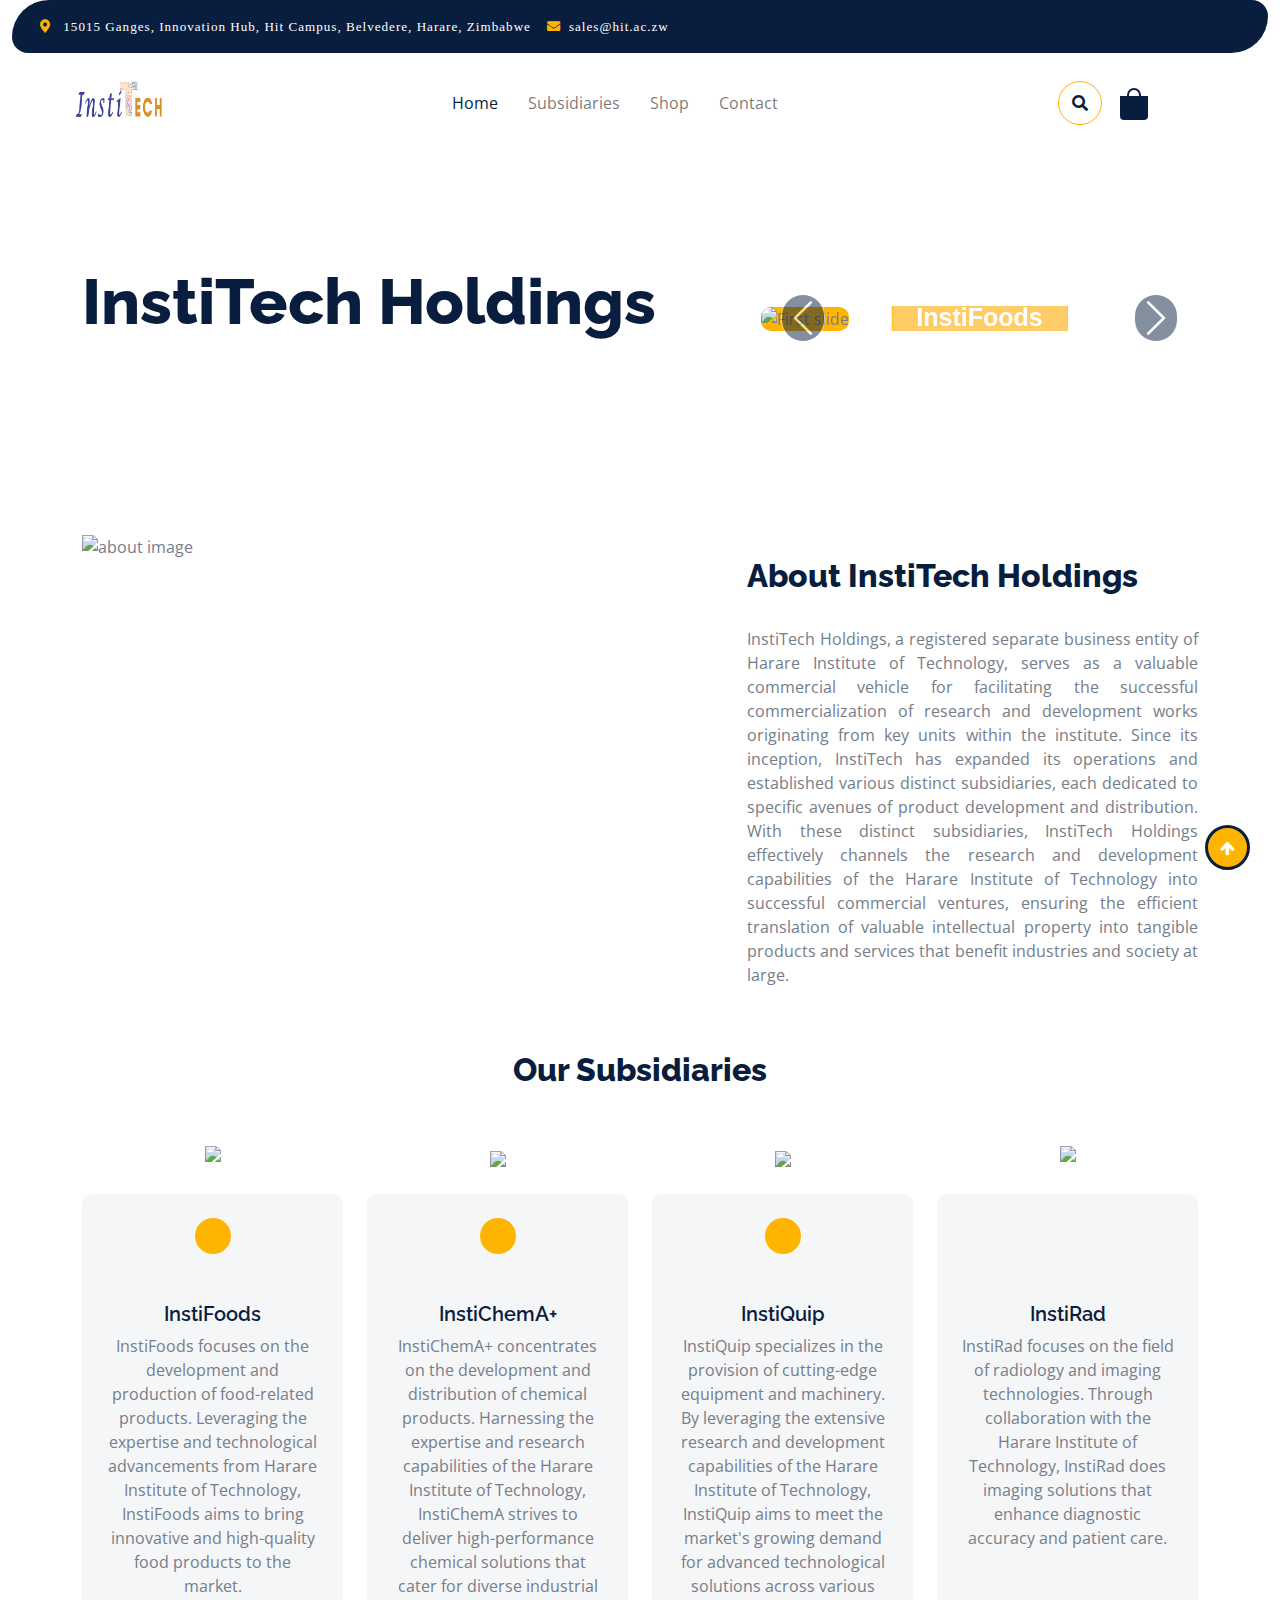
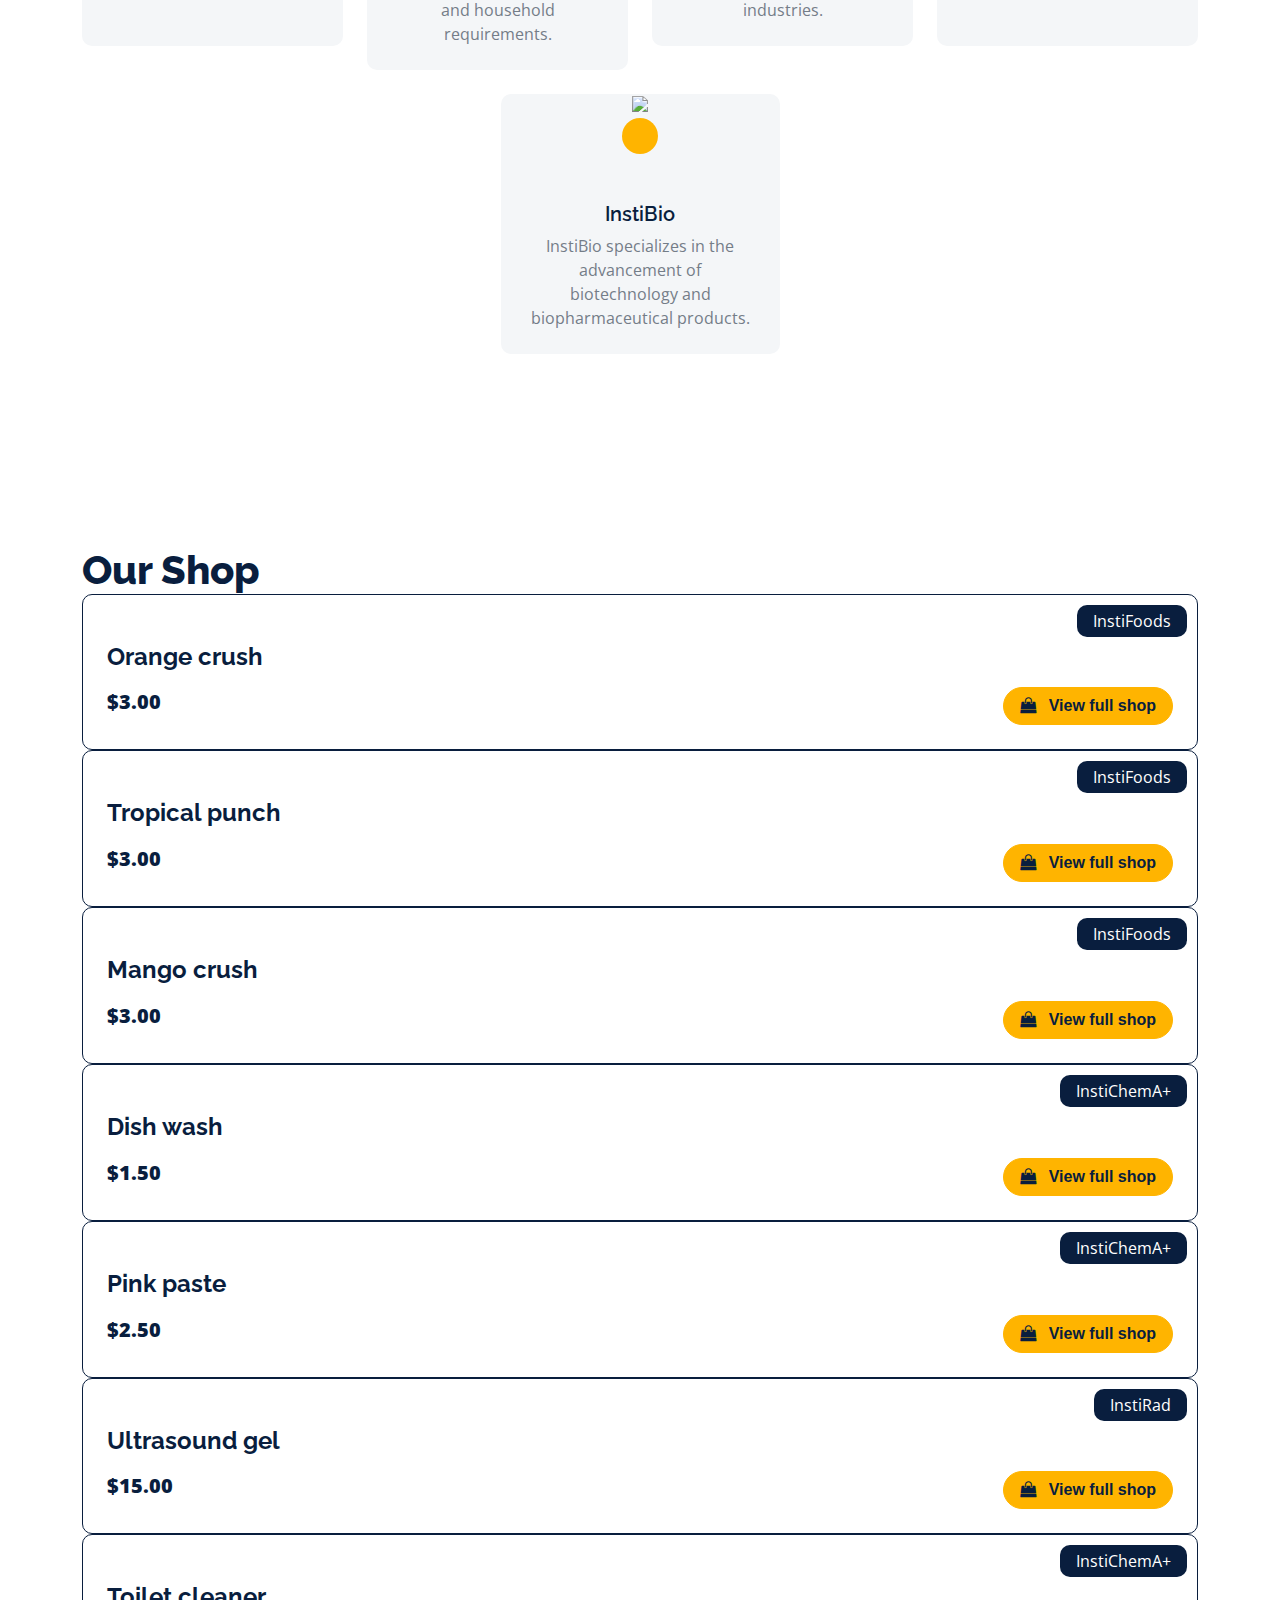
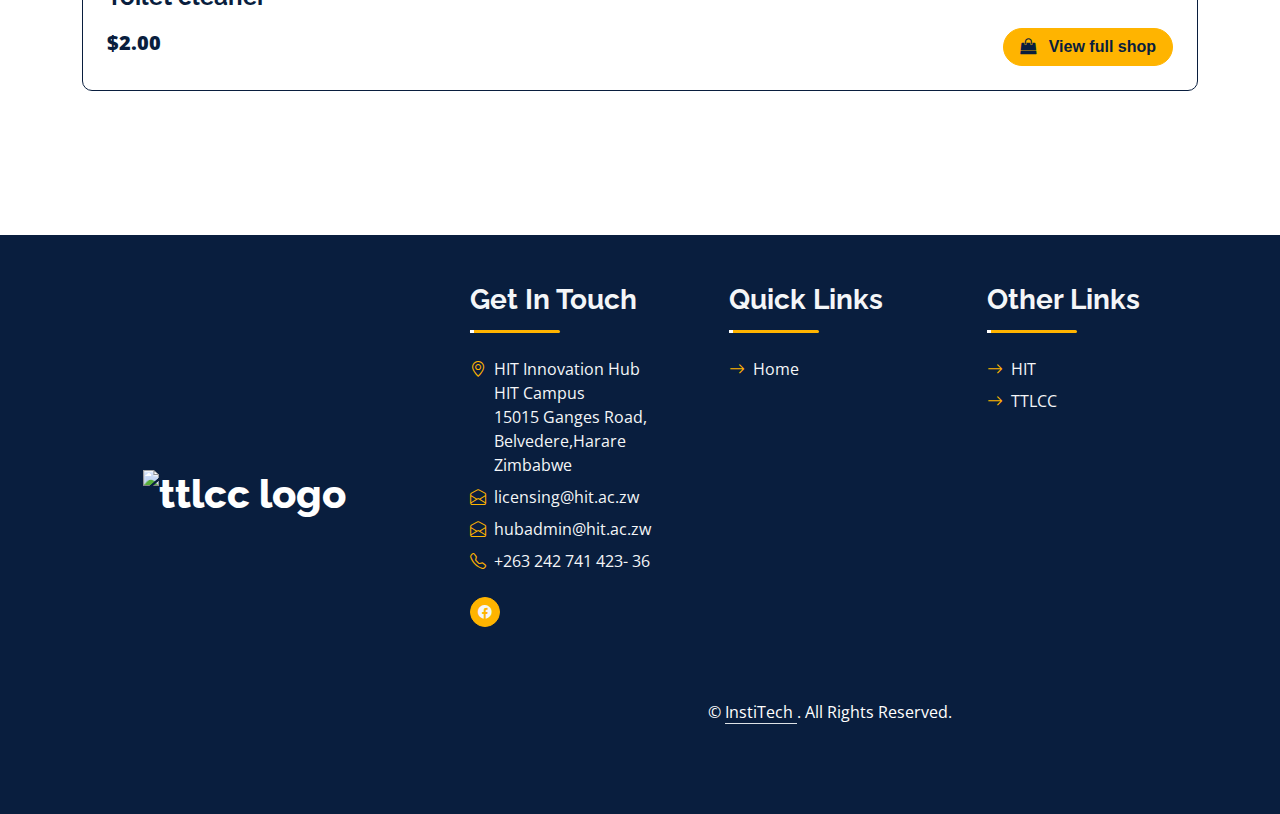
==== index.html @ 97575ada "Add files via upload" ====
<!DOCTYPE html>
<html lang="en">

    <head>
        <meta charset="utf-8">
        <title>InstiTech Holdings</title>
        <meta content="width=device-width, initial-scale=1.0" name="viewport">
        <meta content="" name="keywords">
        <meta content="" name="description">

        <!-- Google Web Fonts -->
        <link rel="preconnect" href="https://fonts.googleapis.com">
        <link rel="preconnect" href="https://fonts.gstatic.com" crossorigin>
        <link href="https://fonts.googleapis.com/css2?family=Open+Sans:wght@400;600&family=Raleway:wght@600;800&display=swap" rel="stylesheet"> 

        <!-- Icon Font Stylesheet -->
        <link rel="stylesheet" href="https://use.fontawesome.com/releases/v5.15.4/css/all.css"/>
        <link href="https://cdn.jsdelivr.net/npm/bootstrap-icons@1.4.1/font/bootstrap-icons.css" rel="stylesheet">

        <!-- Libraries Stylesheet -->
        <link href="lib/lightbox/css/lightbox.min.css" rel="stylesheet">
        <link href="lib/owlcarousel/assets/owl.carousel.min.css" rel="stylesheet">
        <link href="lib/animate/animate.min.css" rel="stylesheet">


        <!-- Customized Bootstrap Stylesheet -->
        <link href="css/bootstrap.min.css" rel="stylesheet">

        <!-- Template Stylesheet -->
        <link href="css/style.css" rel="stylesheet">

        <!-- bootstrap css -->
      <link rel="stylesheet" href="csss/bootstrapp.min.css">
      <!-- style css -->
      <link rel="stylesheet" href="csss/stylee.css">
      <!-- Responsive-->
      <link rel="stylesheet" href="csss/responsive.css">
<!-- Scrollbar Custom CSS -->
      <link rel="stylesheet" href="csss/jquery.mCustomScrollbar.min.css">
      <!-- Tweaks for older IEs-->
      <link rel="stylesheet" href="https://netdna.bootstrapcdn.com/font-awesome/4.0.3/css/font-awesome.css">
      <link rel="stylesheet" href="https://cdnjs.cloudflare.com/ajax/libs/fancybox/2.1.5/jquery.fancybox.min.css" media="screen">
    </head>

    <body>

        <!-- Spinner Start 
        <div id="spinner" class="show w-100 vh-100 bg-white position-fixed translate-middle top-50 start-50  d-flex align-items-center justify-content-center">
            <div class="spinner-grow text-primary" role="status"></div>
        </div>
        <!-- Spinner End -->


   <!-- Navbar start -->
        <div class="container-fluid fixed-top" >
            <div class=" topbar bg-primary d-none d-lg-block" style=" width: 100%;">
                <div class="d-flex justify-content-between">
                    <div class="top-info ps-2" style = "font-family: Century Gothic;">
                        <small class="me-3"><i class="fas fa-map-marker-alt me-2 text-secondary"></i> <a href="#" class="text-white">15015 Ganges, Innovation Hub, Hit Campus, Belvedere, Harare, Zimbabwe</a></small>
                        <small class="me-3"><i class="fas fa-envelope me-2 text-secondary"></i><a href="#" class="text-white">sales@hit.ac.zw</a></small>
                   </div>
                     <!----  <div class="top-link pe-2">
                        <a href="#" class="text-white"><small class="text-white mx-2">Privacy Policy</small>/</a>
                        <a href="#" class="text-white"><small class="text-white mx-2">Terms of Use</small>/</a>
                        <a href="#" class="text-white"><small class="text-white ms-2">Sales and Refunds</small></a>
                    </div>--->
                </div>
            </div>
            <div class="container px-0">
                <nav class="navbar navbar-light bg-white navbar-expand-xl">
                    <a href="index.html" class="navbar-brand"><h1 class="text-primary display-6"> <img src="logo.png" style="height: 50px; "></h1></a>
                    <button class="navbar-toggler py-2 px-3" type="button" data-bs-toggle="collapse" data-bs-target="#navbarCollapse">
                        <span class="fa fa-bars text-primary"></span>
                    </button>
                    <div class="collapse navbar-collapse bg-white" id="navbarCollapse">
                        <div class="navbar-nav mx-auto">
                            <a href="index.html" class="nav-item nav-link active">Home</a>
                            <a href="sub/index.html" class="nav-item nav-link">Subsidiaries</a>
                         
                            <a href="shop.html" class="nav-item nav-link">Shop</a>
                            <a href="contact.html" class="nav-item nav-link">Contact</a>
                        </div>
                        <div class="d-flex m-3 me-0">
                            <button class="btn-search btn border border-secondary btn-md-square rounded-circle bg-white me-4" data-bs-toggle="modal" data-bs-target="#searchModal"><i class="fas fa-search text-primary"></i></button>
                            <a href="#" class="position-relative me-4 my-auto"> 
                                <svg style="color: #091e3e; transform: scale(2);" xmlns="http://www.w3.org/2000/svg" width="16" height="16" fill="currentColor" class="bi bi-bag-fill" viewBox="0 0 16 16">
  <path d="M8 1a2.5 2.5 0 0 1 2.5 2.5V4h-5v-.5A2.5 2.5 0 0 1 8 1m3.5 3v-.5a3.5 3.5 0 1 0-7 0V4H1v10a2 2 0 0 0 2 2h10a2 2 0 0 0 2-2V4z"/> <
</svg> &nbsp &nbsp
                            <a href="admin.html" class="my-auto" style="color: transparent;">
                                <i class="fas fa-user fa-2x"></i>
                            </a>
                        </div>
                    </div>
                </nav>
            </div>
        </div>
        <!-- Navbar End -->


        <!-- Modal Search Start -->
        <div class="modal fade" id="searchModal" tabindex="-1" aria-labelledby="exampleModalLabel" aria-hidden="true">
            <div class="modal-dialog modal-fullscreen">
                <div class="modal-content rounded-0">
                    <div class="modal-header">
                        <h5 class="modal-title" id="exampleModalLabel">Search by keyword</h5>
                        <button type="button" class="btn-close" data-bs-dismiss="modal" aria-label="Close"></button>
                    </div>
                    <div class="modal-body d-flex align-items-center">
                        <div class="input-group w-75 mx-auto d-flex">
                            <input type="search" class="form-control p-3" placeholder="keywords" aria-describedby="search-icon-1">
                            <span id="search-icon-1" class="input-group-text p-3"><i class="fa fa-search"></i></span>
                        </div>
                    </div>
                </div>
            </div>
        </div>
        <!-- Modal Search End -->


        <!-- Hero Start -->
        <div class="container-fluid py-5 mb-5 hero-header">
            <div class="container py-5">
                <div class="row g-5 align-items-center">
                    <div class="col-md-12 col-lg-7">
                        <h4 class="mb-3 text-secondary"> </h4>
                        <h1 class="mb-5 display-3 text-primary" style="text-shadow:  1px 1px 3px #fff;">InstiTech Holdings</h1>
                       
                    </div>
                    <div class="col-md-12 col-lg-5" >
                        <div id="carouselId" class="carousel slide position-relative" data-bs-ride="carousel">
                            <div class="carousel-inner" role="listbox">
                                <div class="carousel-item active rounded">
                                    <img src="img/hero-img-1.png" class="img-fluid w-100 h-100 bg-secondary rounded" alt="First slide">
                                    <a href="#" class="btn px-4 py-2 text-white rounded">InstiFoods</a>
                                </div>
                                <div class="carousel-item rounded">
                                    <img src="img/instichem.jpg" class="img-fluid w-100 h-100 rounded" alt="Second slide">
                                    <a href="#" class="btn px-4 py-2 text-white rounded">InstiChem</a>
                                </div>
                                 <div class="carousel-item rounded">
                                    <img src="img/quip.JPG" class="img-fluid w-100 h-100 rounded" alt="Second slide">
                                    <a href="#" class="btn px-4 py-2 text-white rounded">InstiQuip</a>
                                </div>
                               <!----  <div class="carousel-item rounded">
                                    <img src="img/hero-img-2.jpg" class="img-fluid w-100 h-100 rounded" alt="Second slide">
                                    <a href="#" class="btn px-4 py-2 text-white rounded">InstiRad</a>
                                </div>
                                 <div class="carousel-item rounded">
                                    <img src="img/hero-img-2.jpg" class="img-fluid w-100 h-100 rounded" alt="Second slide">
                                    <a href="#" class="btn px-4 py-2 text-white rounded">InstiBio</a>
                                </div>--->
                            </div>
                            <button class="carousel-control-prev" type="button" data-bs-target="#carouselId" data-bs-slide="prev">
                                <span class="carousel-control-prev-icon" aria-hidden="true"></span>
                                <span class="visually-hidden">Previous</span>
                            </button>
                            <button class="carousel-control-next" type="button" data-bs-target="#carouselId" data-bs-slide="next">
                                <span class="carousel-control-next-icon" aria-hidden="true"></span>
                                <span class="visually-hidden">Next</span>
                            </button>
                        </div>
                    </div>
                </div>
            </div>
        </div>
        <!-- Hero End -->

 <section class="about_section ">
            <div class="section_number">
             
            </div>
            <div class="container">
              <div class="row">
                <div class="col-md-6 col-xl-7">
                  <div class="img-box">
                    <img src="img/about-img.png" width="75%" alt="about image" />
                  </div>
                </div>
                <div class="col-md-5 col-xl-5">
                  <div class="detail_box">
                    <div class="heading_container justify-content-end">
                        <br>
                      <h2>
                        About InstiTech Holdings
                      </h2>
                    </div>
                    <p style="text-align: justify;
          text-justify: inter-word;">
<br>
                     InstiTech Holdings, a registered separate business entity of Harare Institute of Technology, serves as a valuable commercial vehicle for facilitating the successful commercialization of research and development works originating from key units within the institute. Since its inception, InstiTech has expanded its operations and established various distinct subsidiaries, each dedicated to specific avenues of product development and distribution. With these distinct subsidiaries, InstiTech Holdings effectively channels the research and development capabilities of the Harare Institute of Technology into successful commercial ventures, ensuring the efficient translation of valuable intellectual property into tangible products and services that benefit industries and society at large. 
                    </p>
                  </div>
                </div>
        
              </div>
            </div>
          </section>
          <!-- end about section -->

        

<style type="text/css">
    
</style>
 <!-- Featurs Section Start --> <br> <br> <center>
  <div class="heading_container">
                      <h2>
                    Our Subsidiaries
                      </h2>
                    </div> </center>
        <div class="container-fluid featurs py-5 wow zoomIn" data-wow-delay="0.1s" style="visibility: visible; animation-delay: 0.1s; animation-name: fadeInUp;">
            <div class="container py-5">
                <div class="row g-4">
                    <div class="col-md-6 col-lg-3">
                        <div class="featurs-item text-center rounded bg-light p-4">
                            <div class=" btn-square rounded-circle bg-secondary mb-5 mx-auto">

                                <img src="img/instifoods.png" height="200px" style="padding-top: 10px;">

                            </div>
                            <div class="featurs-content text-center">
                                <h5>InstiFoods</h5>
                                <p class="mb-0">InstiFoods focuses on the development and production of food-related products. Leveraging the expertise and technological advancements from Harare Institute of Technology, InstiFoods aims to bring innovative and high-quality food products to the market. <br> <br> </p>
                            </div>
                        </div>
                    </div>
                    <div class="col-md-6 col-lg-3">
                        <div class="featurs-item text-center rounded bg-light p-4">
                            <div class=" btn-square rounded-circle bg-secondary mb-5 mx-auto">

                                <img src="img/instichem.png" height="200px" style="padding-top: 15px;">
                            </div>
                            <div class="featurs-content text-center">
                                <h5>InstiChemA+</h5>
                                <p class="mb-0">InstiChemA+ concentrates on the development and distribution of chemical products. Harnessing the expertise and research capabilities of the Harare Institute of Technology, InstiChemA strives to deliver high-performance chemical solutions that cater for diverse industrial and household requirements.</p>
                            </div>
                        </div>
                    </div>
                    <div class="col-md-6 col-lg-3">
                        <div class="featurs-item text-center rounded bg-light p-4">
                            <div class=" btn-square rounded-circle bg-secondary mb-5 mx-auto">

                                <img src="img/INSTIQUIP.png" height="200px" style="padding-top: 15px;">
                            </div>
                            <div class="featurs-content text-center">
                                <h5>InstiQuip</h5>
                                <p class="mb-0">InstiQuip specializes in the provision of cutting-edge equipment and machinery. By leveraging the extensive research and development capabilities of the Harare Institute of Technology, InstiQuip aims to meet the market's growing demand for advanced technological solutions across various industries. <!---For all your industrial needs and machinery, Instiquip offers quality value adding products and services that boost output and productivity in the Agricultural, Mining and Manufacturing sector----></p>
                            </div>
                        </div>
                    </div>
                    <div class="col-md-6 col-lg-3">
                        <div class="featurs-item text-center rounded bg-light p-4">
                            <div class=" btn-square rounded-circle  mb-5 mx-auto">

                                <img src="img/instirad.png" height="200px" style="padding-top: 10px;">
                            </div>
                            <div class="featurs-content text-center">
                                <h5>InstiRad</h5>
                                <p class="mb-0">InstiRad focuses on the field of radiology and imaging technologies. Through collaboration with the Harare Institute of Technology, InstiRad does imaging solutions that enhance diagnostic accuracy and patient care. <br> <br> <br> <br></p>
                            </div>
                        </div>
                    </div>
                    <center>
                    <div class="col-md-6 col-lg-3" >
                        <div class="featurs-item text-center rounded bg-light p-4">
                            <div class=" btn-square rounded-circle bg-secondary mb-5 mx-auto">

                                <img src="img/instibio.png" height="100px" style="padding-top: 10px;">
                            </div>
                            <div class="featurs-content text-center">
                                <h5>InstiBio</h5>
                                <p class="mb-0">InstiBio specializes in the advancement of biotechnology and biopharmaceutical products. </p>
                            </div>
                        </div>
                    </div></center>
                </div>
            </div>
        </div>
        <!-- Featurs Section End -->
       
     


        <!-- Fruits Shop Start-->
           <div class="container-fluid vesitable py-5">
            <div class="container py-5">
                <h1 class="mb-0">Our Shop</h1>
                <div class="owl-carousel vegetable-carousel justify-content-center">
                    <div class="border border-primary rounded position-relative vesitable-item">
                        <div class="vesitable-img">
                            <img src="img/orange.jpg" class="img-fluid w-100 rounded-top" alt="">
                        </div>
                        <div class="text-white bg-primary px-3 py-1 rounded position-absolute" style="top: 10px; right: 10px;">InstiFoods</div>
                        <div class="p-4 rounded-bottom">
                            <h4>Orange crush</h4>
                            <p> </p>
                            <div class="d-flex justify-content-between flex-lg-wrap">
                                <p class="text-dark fs-5 fw-bold mb-0">$3.00</p>
                                <a href="shop.html" class="btn border border-secondary rounded-pill px-3 text-primary"><i class="fa fa-shopping-bag me-2 text-primary"></i> View full shop</a>
                            </div>
                        </div>
                    </div>
                    <div class="border border-primary rounded position-relative vesitable-item">
                        <div class="vesitable-img">
                            <img src="img/tropical.jpg" class="img-fluid w-100 rounded-top" alt="">
                        </div>
                        <div class="text-white bg-primary px-3 py-1 rounded position-absolute" style="top: 10px; right: 10px;">InstiFoods</div>
                        <div class="p-4 rounded-bottom">
                            <h4>Tropical punch</h4>
                            <p> </p>
                            <div class="d-flex justify-content-between flex-lg-wrap">
                                <p class="text-dark fs-5 fw-bold mb-0">$3.00</p>
                                <a href="shop.html" class="btn border border-secondary rounded-pill px-3 text-primary"><i class="fa fa-shopping-bag me-2 text-primary"></i> View full shop</a>
                            </div>
                        </div>
                    </div>
                    <div class="border border-primary rounded position-relative vesitable-item">
                        <div class="vesitable-img">
                            <img src="img/mango.jpg" class="img-fluid w-100 rounded-top bg-light" alt="">
                        </div>
                        <div class="text-white bg-primary px-3 py-1 rounded position-absolute" style="top: 10px; right: 10px;">InstiFoods</div>
                        <div class="p-4 rounded-bottom">
                            <h4>Mango crush</h4>
                            <p> </p>
                            <div class="d-flex justify-content-between flex-lg-wrap">
                                <p class="text-dark fs-5 fw-bold mb-0">$3.00 </p>
                                <a href="shop.html" class="btn border border-secondary rounded-pill px-3 text-primary"><i class="fa fa-shopping-bag me-2 text-primary"></i> View full shop</a>
                            </div>
                        </div>
                    </div>
                    <div class="border border-primary rounded position-relative vesitable-item">
                        <div class="vesitable-img">
                            <img src="img/dishwash.jpg" class="img-fluid w-100 rounded-top" alt="">
                        </div>
                        <div class="text-white bg-primary px-3 py-1 rounded position-absolute" style="top: 10px; right: 10px;">InstiChemA+</div>
                        <div class="p-4 rounded-bottom">
                            <h4>Dish wash</h4>
                            <p> </p>
                            <div class="d-flex justify-content-between flex-lg-wrap">
                                <p class="text-dark fs-5 fw-bold mb-0">$1.50</p>
                                <a href="shop.html" class="btn border border-secondary rounded-pill px-3 text-primary"><i class="fa fa-shopping-bag me-2 text-primary"></i> View full shop</a>
                            </div>
                        </div>
                    </div>
                    <div class="border border-primary rounded position-relative vesitable-item">
                        <div class="vesitable-img">
                            <img src="img/pinkpaste.jpg" class="img-fluid w-100 rounded-top" alt="">
                        </div>
                        <div class="text-white bg-primary px-3 py-1 rounded position-absolute" style="top: 10px; right: 10px;">InstiChemA+</div>
                        <div class="p-4 rounded-bottom">
                            <h4>Pink paste</h4>
                            <p> </p>
                            <div class="d-flex justify-content-between flex-lg-wrap">
                                <p class="text-dark fs-5 fw-bold mb-0">$2.50</p>
                                <a href="shop.html" class="btn border border-secondary rounded-pill px-3 text-primary"><i class="fa fa-shopping-bag me-2 text-primary"></i> View full shop</a>
                            </div>
                        </div>
                    </div>
                    <div class="border border-primary rounded position-relative vesitable-item">
                        <div class="vesitable-img">
                            <img src="img/ultrasoundgel.jpg" class="img-fluid w-100 rounded-top" alt="">
                        </div>
                        <div class="text-white bg-primary px-3 py-1 rounded position-absolute" style="top: 10px; right: 10px;">InstiRad</div>
                        <div class="p-4 rounded-bottom">
                            <h4>Ultrasound gel</h4>
                            <p> </p>
                            <div class="d-flex justify-content-between flex-lg-wrap">
                                <p class="text-dark fs-5 fw-bold mb-0">$15.00</p>
                                <a href="shop.html" class="btn border border-secondary rounded-pill px-3 text-primary"><i class="fa fa-shopping-bag me-2 text-primary"></i> View full shop</a>
                            </div>
                        </div>
                    </div>
                    <div class="border border-primary rounded position-relative vesitable-item">
                        <div class="vesitable-img">
                            <img src="img/toiletcleaner.jpg" class="img-fluid w-100 rounded-top" alt="">
                        </div>
                        <div class="text-white bg-primary px-3 py-1 rounded position-absolute" style="top: 10px; right: 10px;">InstiChemA+</div>
                        <div class="p-4 rounded-bottom">
                            <h4>Toilet cleaner</h4>
                            <p> </p>
                            <div class="d-flex justify-content-between flex-lg-wrap">
                                <p class="text-dark fs-5 fw-bold mb-0">$2.00</p>
                                <a href="shop.html" class="btn border border-secondary rounded-pill px-3 text-primary"><i class="fa fa-shopping-bag me-2 text-primary"></i> View full shop</a>
                            </div>
                        </div>
                    </div>
                    
                </div>


            </div>
        </div>
   

 <!-- Footer Start -->
    <div class="container-fluid bg-dark text-light mt-5 wow fadeInUp" data-wow-delay="0.1s" style="background-color: #091E3E;">
        <div class="container" style="background-color: #091E3E;">
            <div class="row gx-5">
                <div class="col-lg-4 col-md-6 footer-about">
                    <div class="d-flex flex-column align-items-center justify-content-center text-center h-100 bg-primary p-4">
                        <a href="index.html" class="navbar-brand">
                            <h1 class="m-0 text-white"> <img src="img/logo.png" style="height: 150px"  alt="ttlcc logo" ></h1>
                        </a>
                      
                        <form action="">
                          

                        </form>
                    </div>
                </div>
                <div class="col-lg-8 col-md-6">
                    <div class="row gx-5">
                        <div class="col-lg-4 col-md-12 pt-5 mb-5">
                            <div class="section-title section-title-sm position-relative pb-3 mb-4">
                                <h3 class="text-light mb-0">Get In Touch</h3>
                            </div>
                            <div class="d-flex mb-2">
                                <i class="bi bi-geo-alt text-secondary me-2"></i>
                                <p class="mb-0">HIT Innovation Hub<br>HIT Campus <br>15015 Ganges Road, Belvedere,Harare Zimbabwe</p>
                            </div>
                            <div class="d-flex mb-2">
                                <i class="bi bi-envelope-open text-secondary me-2"></i>
                                <p class="mb-0">licensing@hit.ac.zw</p>
                            </div>
                            <div class="d-flex mb-2">
                                <i class="bi bi-envelope-open text-secondary me-2"></i>
                                <p class="mb-0">hubadmin@hit.ac.zw</p>
                            </div>
                            <div class="d-flex mb-2">
                                <i class="bi bi-telephone text-secondary me-2"></i>
                                <p class="mb-0">+263 242 741 423- 36</p>
                            </div>
                            <div class="d-flex mt-4">
                         
                    <a class="btn btn-sm btn-outline-light btn-sm-square rounded-circle me-2" href="https://www.facebook.com/TechTransHIT/"><i class="fab fa-facebook-f fw-normal"></i></a>
                
                            </div>
                        </div>
                        <div class="col-lg-4 col-md-12 pt-0 pt-lg-5 mb-5">
                            <div class="section-title section-title-sm position-relative pb-3 mb-4">
                                <h3 class="text-light mb-0">Quick Links</h3>
                            </div>
                            <div class="link-animated d-flex flex-column justify-content-start">
                                <a class="text-light mb-2" href="index.html"><i class="bi bi-arrow-right text-secondary me-2"></i>Home</a>
                              
                            </div>
                        </div>
                        <div class="col-lg-4 col-md-12 pt-0 pt-lg-5 mb-5">
                            <div class="section-title section-title-sm position-relative pb-3 mb-4">
                               <h3 class="text-light mb-0">Other Links</h3>
                            </div>
                            <div class="link-animated d-flex flex-column justify-content-start">
                               
                                <a class="text-light mb-2" href="https://www.hit.ac.zw/"><i class="bi bi-arrow-right text-secondary me-2"></i>HIT</a>
                             <a class="text-light mb-2" href="https://www.hit-ttlcc@hit.ac.zw/"><i class="bi bi-arrow-right text-secondary me-2"></i>TTLCC</a>
                                
                            </div>
                        </div>
                    </div>
                </div>
            </div>
        </div>
    </div>
    <div class="container-fluid text-white" style="background: #091E3E;">
        <div class="container text-center">
            <div class="row justify-content-end">
                <div class="col-lg-8 col-md-6">
                    <div class="d-flex align-items-center justify-content-center" style="height: 75px;">
                        <p class="mb-0">&copy; <a class="text-white border-bottom" href="index.html" style="text-decoration: none;">InstiTech </a>. All Rights Reserved. 
                        
                        <!--/*** This template is free as long as you keep the footer author’s credit link/attribution link/backlink. If you'd like to use the template without the footer author’s credit link/attribution link/backlink, you can purchase the Credit Removal License from "https://htmlcodex.com/credit-removal". Thank you for your support. ***/-->
                         <a class="text-white border-bottom" href="https://htmlcodex.com" id="tag" style="display: none;">HTML Codex</a> <br></p> <br> <div class="text-white " > </div>
                </div>
            </div>
        </div>
    </div>
    <!-- Footer End -->
   
                        
                        <!--/*** This template is free as long as you keep the footer author’s credit link/attribution link/backlink. If you'd like to use the template without the footer author’s credit link/attribution link/backlink, you can purchase the Credit Removal License from "https://htmlcodex.com/credit-removal". Thank you for your support. ***/-->
                         <a class="text-white border-bottom" href="https://htmlcodex.com" id="tag" style="display: none;">HTML Codex</a> <br></p> <br> <div class="text-white " > </div>
                </div>
            </div>
        </div>
    </div>
    <!-- Footer End -->
       
   
<!---
        Banner Section Start
        <div class="container-fluid banner bg-secondary my-5">
            <div class="container py-5">
                <div class="row g-4 align-items-center">
                    <div class="col-lg-6">
                        <div class="py-4">
                            <h1 class="display-3 text-white">Fresh Exotic Fruits</h1>
                            <p class="fw-normal display-3 text-dark mb-4">in Our Store</p>
                            <p class="mb-4 text-dark">The generated Lorem Ipsum is therefore always free from repetition injected humour, or non-characteristic words etc.</p>
                            <a href="#" class="banner-btn btn border-2 border-white rounded-pill text-dark py-3 px-5">BUY</a>
                        </div>
                    </div>
                    <div class="col-lg-6">
                        <div class="position-relative">
                            <img src="img/baner-1.png" class="img-fluid w-100 rounded" alt="">
                            <div class="d-flex align-items-center justify-content-center bg-white rounded-circle position-absolute" style="width: 140px; height: 140px; top: 0; left: 0;">
                                <h1 style="font-size: 100px;">1</h1>
                                <div class="d-flex flex-column">
                                    <span class="h2 mb-0">50$</span>
                                    <span class="h4 text-muted mb-0">kg</span>
                                </div>
                            </div>
                        </div>
                    </div>
                </div>
            </div>
        </div>
     Banner Section End 


       Bestsaler Product Start 
        <div class="container-fluid py-5">
            <div class="container py-5">
                <div class="text-center mx-auto mb-5" style="max-width: 700px;">
                    <h1 class="display-4">Bestseller Products</h1>
                    <p>Latin words, combined with a handful of model sentence structures, to generate Lorem Ipsum which looks reasonable.</p>
                </div>
                <div class="row g-4">
                    <div class="col-lg-6 col-xl-4">
                        <div class="p-4 rounded bg-light">
                            <div class="row align-items-center">
                                <div class="col-6">
                                    <img src="img/best-product-1.jpg" class="img-fluid rounded-circle w-100" alt="">
                                </div>
                                <div class="col-6">
                                    <a href="#" class="h5">Organic Tomato</a>
                                    <div class="d-flex my-3">
                                        <i class="fas fa-star text-primary"></i>
                                        <i class="fas fa-star text-primary"></i>
                                        <i class="fas fa-star text-primary"></i>
                                        <i class="fas fa-star text-primary"></i>
                                        <i class="fas fa-star"></i>
                                    </div>
                                    <h4 class="mb-3">3.12 $</h4>
                                    <a href="#" class="btn border border-secondary rounded-pill px-3 text-primary"><i class="fa fa-shopping-bag me-2 text-primary"></i> View full shop</a>
                                </div>
                            </div>
                        </div>
                    </div>
                    <div class="col-lg-6 col-xl-4">
                        <div class="p-4 rounded bg-light">
                            <div class="row align-items-center">
                                <div class="col-6">
                                    <img src="img/best-product-2.jpg" class="img-fluid rounded-circle w-100" alt="">
                                </div>
                                <div class="col-6">
                                    <a href="#" class="h5">Organic Tomato</a>
                                    <div class="d-flex my-3">
                                        <i class="fas fa-star text-primary"></i>
                                        <i class="fas fa-star text-primary"></i>
                                        <i class="fas fa-star text-primary"></i>
                                        <i class="fas fa-star text-primary"></i>
                                        <i class="fas fa-star"></i>
                                    </div>
                                    <h4 class="mb-3">3.12 $</h4>
                                    <a href="#" class="btn border border-secondary rounded-pill px-3 text-primary"><i class="fa fa-shopping-bag me-2 text-primary"></i> View full shop</a>
                                </div>
                            </div>
                        </div>
                    </div>
                    <div class="col-lg-6 col-xl-4">
                        <div class="p-4 rounded bg-light">
                            <div class="row align-items-center">
                                <div class="col-6">
                                    <img src="img/best-product-3.jpg" class="img-fluid rounded-circle w-100" alt="">
                                </div>
                                <div class="col-6">
                                    <a href="#" class="h5">Organic Tomato</a>
                                    <div class="d-flex my-3">
                                        <i class="fas fa-star text-primary"></i>
                                        <i class="fas fa-star text-primary"></i>
                                        <i class="fas fa-star text-primary"></i>
                                        <i class="fas fa-star text-primary"></i>
                                        <i class="fas fa-star"></i>
                                    </div>
                                    <h4 class="mb-3">3.12 $</h4>
                                    <a href="#" class="btn border border-secondary rounded-pill px-3 text-primary"><i class="fa fa-shopping-bag me-2 text-primary"></i> View full shop</a>
                                </div>
                            </div>
                        </div>
                    </div>
                    <div class="col-lg-6 col-xl-4">
                        <div class="p-4 rounded bg-light">
                            <div class="row align-items-center">
                                <div class="col-6">
                                    <img src="img/best-product-4.jpg" class="img-fluid rounded-circle w-100" alt="">
                                </div>
                                <div class="col-6">
                                    <a href="#" class="h5">Organic Tomato</a>
                                    <div class="d-flex my-3">
                                        <i class="fas fa-star text-primary"></i>
                                        <i class="fas fa-star text-primary"></i>
                                        <i class="fas fa-star text-primary"></i>
                                        <i class="fas fa-star text-primary"></i>
                                        <i class="fas fa-star"></i>
                                    </div>
                                    <h4 class="mb-3">3.12 $</h4>
                                    <a href="#" class="btn border border-secondary rounded-pill px-3 text-primary"><i class="fa fa-shopping-bag me-2 text-primary"></i> View full shop</a>
                                </div>
                            </div>
                        </div>
                    </div>
                    <div class="col-lg-6 col-xl-4">
                        <div class="p-4 rounded bg-light">
                            <div class="row align-items-center">
                                <div class="col-6">
                                    <img src="img/best-product-5.jpg" class="img-fluid rounded-circle w-100" alt="">
                                </div>
                                <div class="col-6">
                                    <a href="#" class="h5">Organic Tomato</a>
                                    <div class="d-flex my-3">
                                        <i class="fas fa-star text-primary"></i>
                                        <i class="fas fa-star text-primary"></i>
                                        <i class="fas fa-star text-primary"></i>
                                        <i class="fas fa-star text-primary"></i>
                                        <i class="fas fa-star"></i>
                                    </div>
                                    <h4 class="mb-3">3.12 $</h4>
                                    <a href="#" class="btn border border-secondary rounded-pill px-3 text-primary"><i class="fa fa-shopping-bag me-2 text-primary"></i> View full shop</a>
                                </div>
                            </div>
                        </div>
                    </div>
                    <div class="col-lg-6 col-xl-4">
                        <div class="p-4 rounded bg-light">
                            <div class="row align-items-center">
                                <div class="col-6">
                                    <img src="img/best-product-6.jpg" class="img-fluid rounded-circle w-100" alt="">
                                </div>
                                <div class="col-6">
                                    <a href="#" class="h5">Organic Tomato</a>
                                    <div class="d-flex my-3">
                                        <i class="fas fa-star text-primary"></i>
                                        <i class="fas fa-star text-primary"></i>
                                        <i class="fas fa-star text-primary"></i>
                                        <i class="fas fa-star text-primary"></i>
                                        <i class="fas fa-star"></i>
                                    </div>
                                    <h4 class="mb-3">3.12 $</h4>
                                    <a href="#" class="btn border border-secondary rounded-pill px-3 text-primary"><i class="fa fa-shopping-bag me-2 text-primary"></i> View full shop</a>
                                </div>
                            </div>
                        </div>
                    </div>
                    <div class="col-md-6 col-lg-6 col-xl-3">
                        <div class="text-center">
                            <img src="img/fruite-item-1.jpg" class="img-fluid rounded" alt="">
                            <div class="py-4">
                                <a href="#" class="h5">Organic Tomato</a>
                                <div class="d-flex my-3 justify-content-center">
                                    <i class="fas fa-star text-primary"></i>
                                    <i class="fas fa-star text-primary"></i>
                                    <i class="fas fa-star text-primary"></i>
                                    <i class="fas fa-star text-primary"></i>
                                    <i class="fas fa-star"></i>
                                </div>
                                <h4 class="mb-3">3.12 $</h4>
                                <a href="#" class="btn border border-secondary rounded-pill px-3 text-primary"><i class="fa fa-shopping-bag me-2 text-primary"></i> View full shop</a>
                            </div>
                        </div>
                    </div>
                    <div class="col-md-6 col-lg-6 col-xl-3">
                        <div class="text-center">
                            <img src="img/fruite-item-2.jpg" class="img-fluid rounded" alt="">
                            <div class="py-4">
                                <a href="#" class="h5">Organic Tomato</a>
                                <div class="d-flex my-3 justify-content-center">
                                    <i class="fas fa-star text-primary"></i>
                                    <i class="fas fa-star text-primary"></i>
                                    <i class="fas fa-star text-primary"></i>
                                    <i class="fas fa-star text-primary"></i>
                                    <i class="fas fa-star"></i>
                                </div>
                                <h4 class="mb-3">3.12 $</h4>
                                <a href="#" class="btn border border-secondary rounded-pill px-3 text-primary"><i class="fa fa-shopping-bag me-2 text-primary"></i> View full shop</a>
                            </div>
                        </div>
                    </div>
                    <div class="col-md-6 col-lg-6 col-xl-3">
                        <div class="text-center">
                            <img src="img/fruite-item-3.jpg" class="img-fluid rounded" alt="">
                            <div class="py-4">
                                <a href="#" class="h5">Organic Tomato</a>
                                <div class="d-flex my-3 justify-content-center">
                                    <i class="fas fa-star text-primary"></i>
                                    <i class="fas fa-star text-primary"></i>
                                    <i class="fas fa-star text-primary"></i>
                                    <i class="fas fa-star text-primary"></i>
                                    <i class="fas fa-star"></i>
                                </div>
                                <h4 class="mb-3">3.12 $</h4>
                                <a href="#" class="btn border border-secondary rounded-pill px-3 text-primary"><i class="fa fa-shopping-bag me-2 text-primary"></i> View full shop</a>
                            </div>
                        </div>
                    </div>
                    <div class="col-md-6 col-lg-6 col-xl-3">
                        <div class="text-center">
                            <img src="img/fruite-item-4.jpg" class="img-fluid rounded" alt="">
                            <div class="py-2">
                                <a href="#" class="h5">Organic Tomato</a>
                                <div class="d-flex my-3 justify-content-center">
                                    <i class="fas fa-star text-primary"></i>
                                    <i class="fas fa-star text-primary"></i>
                                    <i class="fas fa-star text-primary"></i>
                                    <i class="fas fa-star text-primary"></i>
                                    <i class="fas fa-star"></i>
                                </div>
                                <h4 class="mb-3">3.12 $</h4>
                                <a href="#" class="btn border border-secondary rounded-pill px-3 text-primary"><i class="fa fa-shopping-bag me-2 text-primary"></i> View full shop</a>
                            </div>
                        </div>
                    </div>
                </div>
            </div>
        </div>
        <!-- Bestsaler Product End -->


        <!-- Fact Start
        <div class="container-fluid py-5">
            <div class="container">
                <div class="bg-light p-5 rounded">
                    <div class="row g-4 justify-content-center">
                        <div class="col-md-6 col-lg-6 col-xl-3">
                            <div class="counter bg-white rounded p-5">
                                <i class="fa fa-users text-secondary"></i>
                                <h4>satisfied customers</h4>
                                <h1>1963</h1>
                            </div>
                        </div>
                        <div class="col-md-6 col-lg-6 col-xl-3">
                            <div class="counter bg-white rounded p-5">
                                <i class="fa fa-users text-secondary"></i>
                                <h4>quality of service</h4>
                                <h1>99%</h1>
                            </div>
                        </div>
                        <div class="col-md-6 col-lg-6 col-xl-3">
                            <div class="counter bg-white rounded p-5">
                                <i class="fa fa-users text-secondary"></i>
                                <h4>quality certificates</h4>
                                <h1>33</h1>
                            </div>
                        </div>
                        <div class="col-md-6 col-lg-6 col-xl-3">
                            <div class="counter bg-white rounded p-5">
                                <i class="fa fa-users text-secondary"></i>
                                <h4>Available Products</h4>
                                <h1>789</h1>
                            </div>
                        </div>
                    </div>
                </div>
            </div>
        </div>
        <!-- Fact Start -->


        <!-- Tastimonial Start 
        <div class="container-fluid testimonial py-5">
            <div class="container py-5">
                <div class="testimonial-header text-center">
                    <h4 class="text-primary">Our Testimonial</h4>
                    <h1 class="display-5 mb-5 text-dark">Our Client Saying!</h1>
                </div>
                <div class="owl-carousel testimonial-carousel">
                    <div class="testimonial-item img-border-radius bg-light rounded p-4">
                        <div class="position-relative">
                            <i class="fa fa-quote-right fa-2x text-secondary position-absolute" style="bottom: 30px; right: 0;"></i>
                            <div class="mb-4 pb-4 border-bottom border-secondary">
                                <p class="mb-0">Lorem Ipsum is simply dummy text of the printing Ipsum has been the industry's standard dummy text ever since the 1500s,
                                </p>
                            </div>
                            <div class="d-flex align-items-center flex-nowrap">
                                <div class="bg-secondary rounded">
                                    <img src="img/testimonial-1.jpg" class="img-fluid rounded" style="width: 100px; height: 100px;" alt="">
                                </div>
                                <div class="ms-4 d-block">
                                    <h4 class="text-dark">Client Name</h4>
                                    <p class="m-0 pb-3">Profession</p>
                                    <div class="d-flex pe-5">
                                        <i class="fas fa-star text-primary"></i>
                                        <i class="fas fa-star text-primary"></i>
                                        <i class="fas fa-star text-primary"></i>
                                        <i class="fas fa-star text-primary"></i>
                                        <i class="fas fa-star"></i>
                                    </div>
                                </div>
                            </div>
                        </div>
                    </div>
                    <div class="testimonial-item img-border-radius bg-light rounded p-4">
                        <div class="position-relative">
                            <i class="fa fa-quote-right fa-2x text-secondary position-absolute" style="bottom: 30px; right: 0;"></i>
                            <div class="mb-4 pb-4 border-bottom border-secondary">
                                <p class="mb-0">Lorem Ipsum is simply dummy text of the printing Ipsum has been the industry's standard dummy text ever since the 1500s,
                                </p>
                            </div>
                            <div class="d-flex align-items-center flex-nowrap">
                                <div class="bg-secondary rounded">
                                    <img src="img/testimonial-1.jpg" class="img-fluid rounded" style="width: 100px; height: 100px;" alt="">
                                </div>
                                <div class="ms-4 d-block">
                                    <h4 class="text-dark">Client Name</h4>
                                    <p class="m-0 pb-3">Profession</p>
                                    <div class="d-flex pe-5">
                                        <i class="fas fa-star text-primary"></i>
                                        <i class="fas fa-star text-primary"></i>
                                        <i class="fas fa-star text-primary"></i>
                                        <i class="fas fa-star text-primary"></i>
                                        <i class="fas fa-star text-primary"></i>
                                    </div>
                                </div>
                            </div>
                        </div>
                    </div>
                    <div class="testimonial-item img-border-radius bg-light rounded p-4">
                        <div class="position-relative">
                            <i class="fa fa-quote-right fa-2x text-secondary position-absolute" style="bottom: 30px; right: 0;"></i>
                            <div class="mb-4 pb-4 border-bottom border-secondary">
                                <p class="mb-0">Lorem Ipsum is simply dummy text of the printing Ipsum has been the industry's standard dummy text ever since the 1500s,
                                </p>
                            </div>
                            <div class="d-flex align-items-center flex-nowrap">
                                <div class="bg-secondary rounded">
                                    <img src="img/testimonial-1.jpg" class="img-fluid rounded" style="width: 100px; height: 100px;" alt="">
                                </div>
                                <div class="ms-4 d-block">
                                    <h4 class="text-dark">Client Name</h4>
                                    <p class="m-0 pb-3">Profession</p>
                                    <div class="d-flex pe-5">
                                        <i class="fas fa-star text-primary"></i>
                                        <i class="fas fa-star text-primary"></i>
                                        <i class="fas fa-star text-primary"></i>
                                        <i class="fas fa-star text-primary"></i>
                                        <i class="fas fa-star text-primary"></i>
                                    </div>
                                </div>
                            </div>
                        </div>
                    </div>
                </div>
            </div>
        </div>
        <!-- Tastimonial End -->


        <!-- Footer Start 
        <div class="container-fluid bg-dark text-white-50 footer pt-5 mt-5">
            <div class="container py-5">
                <div class="pb-4 mb-4" style="border-bottom: 1px solid rgba(226, 175, 24, 0.5) ;">
                    <div class="row g-4">
                        <div class="col-lg-3">
                            <a href="#">
                                <h1 class="text-primary mb-0">Fruitables</h1>
                                <p class="text-secondary mb-0">Fresh products</p>
                            </a>
                        </div>
                        <div class="col-lg-6">
                            <div class="position-relative mx-auto">
                                <input class="form-control border-0 w-100 py-3 px-4 rounded-pill" type="number" placeholder="Your Email">
                                <button type="submit" class="btn btn-primary border-0 border-secondary py-3 px-4 position-absolute rounded-pill text-white" style="top: 0; right: 0;">Subscribe Now</button>
                            </div>
                        </div>
                        <div class="col-lg-3">
                            <div class="d-flex justify-content-end pt-3">
                                <a class="btn  btn-outline-secondary me-2 btn-md-square rounded-circle" href=""><i class="fab fa-twitter"></i></a>
                                <a class="btn btn-outline-secondary me-2 btn-md-square rounded-circle" href=""><i class="fab fa-facebook-f"></i></a>
                                <a class="btn btn-outline-secondary me-2 btn-md-square rounded-circle" href=""><i class="fab fa-youtube"></i></a>
                                <a class="btn btn-outline-secondary btn-md-square rounded-circle" href=""><i class="fab fa-linkedin-in"></i></a>
                            </div>
                        </div>
                    </div>
                </div>
                <div class="row g-5">
                    <div class="col-lg-3 col-md-6">
                        <div class="footer-item">
                            <h4 class="text-light mb-3">Why People Like us!</h4>
                            <p class="mb-4">typesetting, remaining essentially unchanged. It was 
                                popularised in the 1960s with the like Aldus PageMaker including of Lorem Ipsum.</p>
                            <a href="" class="btn border-secondary py-2 px-4 rounded-pill text-primary">Read More</a>
                        </div>
                    </div>
                    <div class="col-lg-3 col-md-6">
                        <div class="d-flex flex-column text-start footer-item">
                            <h4 class="text-light mb-3">Shop Info</h4>
                            <a class="btn-link" href="">About Us</a>
                            <a class="btn-link" href="">Contact Us</a>
                            <a class="btn-link" href="">Privacy Policy</a>
                            <a class="btn-link" href="">Terms & Condition</a>
                            <a class="btn-link" href="">Return Policy</a>
                            <a class="btn-link" href="">FAQs & Help</a>
                        </div>
                    </div>
                    <div class="col-lg-3 col-md-6">
                        <div class="d-flex flex-column text-start footer-item">
                            <h4 class="text-light mb-3">Account</h4>
                            <a class="btn-link" href="">My Account</a>
                            <a class="btn-link" href="">Shop details</a>
                            <a class="btn-link" href="">Shopping Cart</a>
                            <a class="btn-link" href="">Wishlist</a>
                            <a class="btn-link" href="">Order History</a>
                            <a class="btn-link" href="">International Orders</a>
                        </div>
                    </div>
                    <div class="col-lg-3 col-md-6">
                        <div class="footer-item">
                            <h4 class="text-light mb-3">Contact</h4>
                            <p>Address: 1429 Netus Rd, NY 48247</p>
                            <p>Email: Example@gmail.com</p>
                            <p>Phone: +0123 4567 8910</p>
                            <p>Payment Accepted</p>
                            <img src="img/payment.png" class="img-fluid" alt="">
                        </div>
                    </div>
                </div>
            </div>
        </div>
        Footer End -->

        <!-- Copyright Start
        <div class="container-fluid copyright bg-dark py-4">
            <div class="container">
                <div class="row">
                    <div class="col-md-6 text-center text-md-start mb-3 mb-md-0">
                        <span class="text-light"><a href="#"><i class="fas fa-copyright text-light me-2"></i>Your Site Name</a>, All right reserved.</span>
                    </div>
                    <div class="col-md-6 my-auto text-center text-md-end text-white">
                        <!--/*** This template is free as long as you keep the below author’s credit link/attribution link/backlink. ***/-->
                        <!--/*** If you'd like to use the template without the below author’s credit link/attribution link/backlink, ***/-->
                        <!--/*** you can purchase the Credit Removal License from "https://htmlcodex.com/credit-removal". ***/
                        Designed By <a class="border-bottom" href="https://htmlcodex.com">HTML Codex</a> Distributed By <a class="border-bottom" href="https://themewagon.com">ThemeWagon</a>
                    </div>
                </div>
            </div>
        </div>
        <!-- Copyright End -->



        <!-- Back to Top -->
        <a href="#" class="btn btn-primary border-3 border-primary rounded-circle back-to-top"><i class="fa fa-arrow-up"></i></a>   

        
    <!-- JavaScript Libraries -->
    <script src="https://ajax.googleapis.com/ajax/libs/jquery/3.6.4/jquery.min.js"></script>
    <script src="https://cdn.jsdelivr.net/npm/bootstrap@5.0.0/dist/js/bootstrap.bundle.min.js"></script>
    <script src="lib/easing/easing.min.js"></script>
    <script src="lib/waypoints/waypoints.min.js"></script>
    <script src="lib/lightbox/js/lightbox.min.js"></script>
    <script src="lib/owlcarousel/owl.carousel.min.js"></script>

    <!-- Template Javascript -->
    <script src="js/main.js"></script>
    </body>

</html>
---- css/style.css ----
/*** Spinner Start ***/
#spinner {
    opacity: 0;
    visibility: hidden;
    transition: opacity .8s ease-out, visibility 0s linear .5s;
    z-index: 99999;
 }

 #spinner.show {
     transition: opacity .8s ease-out, visibility 0s linear .0s;
     visibility: visible;
     opacity: 1;
 }
@media only screen and (max-width: 768px){
    h1{
        color: #fff;
    }
}
 .back-to-top {
    position: fixed;
    right: 30px;
    bottom: 30px;
    display: flex;
    width: 45px;
    height: 45px;
    align-items: center;
    justify-content: center;
    transition: 0.5s;
    z-index: 99;
}
/*** Spinner End ***/


/*** Button Start ***/
.btn {
    font-weight: 600;
    transition: .5s;
}

.btn-square {
    width: 32px;
    height: 32px;
}

.btn-sm-square {
    width: 34px;
    height: 34px;
}

.btn-md-square {
    width: 44px;
    height: 44px;
}

.btn-lg-square {
    width: 56px;
    height: 56px;
}

.btn-square,
.btn-sm-square,
.btn-md-square,
.btn-lg-square {
    padding: 0;
    display: flex;
    align-items: center;
    justify-content: center;
    font-weight: normal;
}

.btn.border-secondary {
    transition: 0.5s;
}

.btn.border-secondary:hover {
    background: var(--bs-secondary) !important;
    color: var(--bs-white) !important;
}

/*** Topbar Start ***/
.fixed-top {
    transition: 0.5s;
    background: var(--bs-white);
    border: 0;
}

.topbar {
    padding: 20px;
    border-radius: 230px 100px;
}

.topbar .top-info {
    font-size: 15px;
    line-height: 0;
    letter-spacing: 1px;
    display: flex;
    align-items: center;
}

.topbar .top-link {
    font-size: 15px;
    line-height: 0;
    letter-spacing: 1px;
    display: flex;
    align-items: center;
}

.topbar .top-link a {
    letter-spacing: 1px;
}

.topbar .top-link a small:hover {
    color: var(--bs-secondary) !important;
    transition: 0.5s;
}

.topbar .top-link a small:hover i {
    color: var(--bs-primary) !important;
}
/*** Topbar End ***/

/*** Navbar Start ***/
.navbar .navbar-nav .nav-link {
    padding: 10px 15px;
    font-size: 16px;
    transition: .5s;
}

.navbar {
    height: 100px;
    border-bottom: 1px solid rgba(255, 255, 255, .1);
}

.navbar .navbar-nav .nav-link:hover,
.navbar .navbar-nav .nav-link.active,
.fixed-top.bg-white .navbar .navbar-nav .nav-link:hover,
.fixed-top.bg-white .navbar .navbar-nav .nav-link.active {
    color: var(--bs-primary);
}

.navbar .dropdown-toggle::after {
    border: none;
    content: "\f107";
    font-family: "Font Awesome 5 Free";
    font-weight: 700;
    vertical-align: middle;
    margin-left: 8px;
}

@media (min-width: 1200px) {
    .navbar .nav-item .dropdown-menu {
        display: block;
        visibility: hidden;
        top: 100%;
        transform: rotateX(-75deg);
        transform-origin: 0% 0%;
        border: 0;
        transition: .5s;
        opacity: 0;
    }
}

.dropdown .dropdown-menu a:hover {
    background: var(--bs-secondary);
    color: var(--bs-primary);
}

.navbar .nav-item:hover .dropdown-menu {
    transform: rotateX(0deg);
    visibility: visible;
    background: var(--bs-light) !important;
    border-radius: 10px !important;
    transition: .5s;
    opacity: 1;
}

#searchModal .modal-content {
    background: rgba(255, 255, 255, .8);
}
/*** Navbar End ***/

/*** Hero Header ***/
.hero-header {
    background: linear-gradient(rgba(255, 255, 255, 0.95), rgba(255, 255, 255, 0.95)), url(../img/hero-img.jpg);
    background-position: center center;
    background-repeat: no-repeat;
    background-size: cover;
}

.carousel-item {
    position: relative;
}

.carousel-item a {
    position: absolute;
    top: 50%;
    left: 50%;
    transform: translate(-50%, -50%);
    font-size: 25px;
    background: linear-gradient(rgba(255, 181, 36, 0.7), rgba(255, 181, 36, 0.7));
}

.carousel-control-next,
.carousel-control-prev {
    width: 48px;
    height: 48px;
    border-radius: 48px;
    border: 1px solid var(--bs-white);
    background: var(--bs-primary);
    position: absolute;
    top: 50%;
    transform: translateY(-50%);
}

.carousel-control-next {
    margin-right: 20px;
}

.carousel-control-prev {
    margin-left: 20px;
}

.page-header {
    position: relative;
    background: linear-gradient(rgba(9,30,62, 1), rgba(9,30,62, 1)), url(../img/cart-page-header-img.jpg);
    background-position: center center;
    background-repeat: no-repeat;
    background-size: cover;
}

@media (min-width: 992px) {
    .hero-header,
    .page-header {
        margin-top: 152px !important;
    }
}

@media (max-width: 992px) {
    .hero-header,
    .page-header {
        margin-top: 97px !important;
        background: #091e3e;
    }
}
/*** Hero Header end ***/


/*** featurs Start ***/
.featurs .featurs-item .featurs-icon {
    position: relative;
    width: 120px;
    height: 120px;
}

.featurs .featurs-item .featurs-icon::after {
    content: "";
    width: 35px;
    height: 35px;
    background: var(--bs-secondary);
    position: absolute;
    bottom: -10px;
    transform: translate(-50%);
    transform: rotate(45deg);
    background: var(--bs-secondary);
    
}
/*** featurs End ***/


/*** service Start ***/
.service .service-item .service-content {
    position: relative;
    width: 250px; 
    height: 130px; 
    top: -50%; 
    left: 50%; 
    transform: translate(-50%, -50%);
}

/*** service End ***/


/*** Fruits Start ***/
.fruite .tab-class .nav-item a.active {
    background: var(--bs-secondary) !important;
}

.fruite .tab-class .nav-item a.active span {
    color: var(--bs-white) !important; 
}

.fruite .fruite-categorie .fruite-name {
    line-height: 40px;
}

.fruite .fruite-categorie .fruite-name a {
    transition: 0.5s;
}

.fruite .fruite-categorie .fruite-name a:hover {
    color: var(--bs-secondary);
}

.fruite .fruite-item {
    height: 100%;
    transition: 0.5s;
}
.fruite .fruite-item:hover {
    box-shadow: 0 0 55px rgba(0, 0, 0, 0.4);
}

.fruite .fruite-item .fruite-img {
    overflow: hidden;
    transition: 0.5s;
    border-radius: 10px 10px 0 0;
}

.fruite .fruite-item .fruite-img img {
    transition: 0.5s;
}

.fruite .fruite-item .fruite-img img:hover {
    transform: scale(1.3);
}
/*** Fruits End ***/


/*** vesitable Start ***/
.vesitable .vesitable-item {
    height: 100%;
    transition: 0.5s;
}

.vesitable .vesitable-item:hover {
    box-shadow: 0 0 55px rgba(0, 0, 0, 0.4);
}

.vesitable .vesitable-item .vesitable-img {
    overflow: hidden;
    transition: 0.5s;
    border-radius: 10px 10px 0 0;
}

.vesitable .vesitable-item .vesitable-img img {
    transition: 0.5s;
}

.vesitable .vesitable-item .vesitable-img img:hover {
    transform: scale(1.2);
}

.vesitable .owl-stage {
    margin: 50px 0;
    position: relative;
}

.vesitable .owl-nav .owl-prev {
    position: absolute;
    top: -8px;
    right: 0;
    color: var(--bs-primary);
    padding: 5px 25px;
    border: 1px solid var(--bs-secondary);
    border-radius: 20px;
    transition: 0.5s;

}

.vesitable .owl-nav .owl-prev:hover {
    background: var(--bs-secondary);
    color: var(--bs-white);
}

.vesitable .owl-nav .owl-next {
    position: absolute;
    top: -8px;
    right: 88px;
    color: var(--bs-primary);
    padding: 5px 25px;
    border: 1px solid var(--bs-secondary);
    border-radius: 20px;
    transition: 0.5s;
}

.vesitable .owl-nav .owl-next:hover {
    background: var(--bs-secondary);
    color: var(--bs-white);
}
/*** vesitable End ***/


/*** Banner Section Start ***/
.banner .banner-btn:hover {
    background: var(--bs-primary);
}
/*** Banner Section End ***/


/*** Facts Start ***/
.counter {
    height: 100%;
    text-align: center;
    box-shadow: 0 0 30px rgba(0, 0, 0, 0.05);
}

.counter i {
    font-size: 60px;
    margin-bottom: 25px;
}

.counter h4 {
    color: var(--bs-primary);
    letter-spacing: 1px;
    text-transform: uppercase;
}

.counter h1 {
    margin-bottom: 0;
}
/*** Facts End ***/


/*** testimonial Start ***/
.testimonial .owl-nav .owl-prev {
    position: absolute;
    top: -58px;
    right: 0;
    color: var(--bs-primary);
    padding: 5px 25px;
    border: 1px solid var(--bs-secondary);
    border-radius: 20px;
    transition: 0.5s;
}

.testimonial .owl-nav .owl-prev:hover {
    background: var(--bs-secondary);
    color: var(--bs-white);
}

.testimonial .owl-nav .owl-next {
    position: absolute;
    top: -58px;
    right: 88px;
    color: var(--bs-primary);
    padding: 5px 25px;
    border: 1px solid var(--bs-secondary);
    border-radius: 20px;
    transition: 0.5s;
}

.testimonial .owl-nav .owl-next:hover {
    background: var(--bs-secondary);
    color: var(--bs-white);
}
/*** testimonial End ***/


/*** Single Page Start ***/
.pagination {
    display: inline-block;
}
  
.pagination a {
    color: var(--bs-dark);
    padding: 10px 16px;
    text-decoration: none;
    transition: 0.5s;
    border: 1px solid var(--bs-secondary);
    margin: 0 4px;
}
  
.pagination a.active {
    background-color: var(--bs-primary);
    color: var(--bs-light);
    border: 1px solid var(--bs-secondary);
}
  
.pagination a:hover:not(.active) {background-color: var(--bs-primary)}

.nav.nav-tabs .nav-link.active {
    border-bottom: 2px solid var(--bs-secondary) !important;
}
/*** Single Page End ***/


/*** Footer Start ***/
.footer .footer-item .btn-link {
    line-height: 35px;
    color: rgba(255, 255, 255, .5);
    transition: 0.5s;
}

.footer .footer-item .btn-link:hover {
    color: var(--bs-secondary) !important;
}

.footer .footer-item p.mb-4 {
    line-height: 35px;
}
/*** Footer End ***/
a:hover{
color: #ffb400;
}














:root {
    --primary: #FFB400;
    --secondary: #FFB400;
    --light: #FFB400;
    --dark: #091E3E;
}
*{
    scroll-behavior: smooth;
}
/*form...........................................................*/

/*events.................................................................................................*/
.slider{
    position: relative;
    width: 200px;
    height:200px;

    transform-style: preserve-3d;
    animation: rotate 30s linear infinite;
}
.pa{
     padding: 10%;
}
@keyframes rotate{
    0% {
        transform: perspective(1000px) rotateY(0deg);
    }
    100% {
        transform: perspective(1000px) rotateY(360deg);
    }

}

.slider span{
    position: absolute;
     padding: 5%;
    top: 0;
    left: 0;
    width: 100%;
    height: 100%;
    transform-origin: center;
    transform-style: preserve-3d;
    transform: rotateY(calc(var(--i)*45deg)) translateZ(350px);
}

.slider span img {
    position: absolute;
    top: 0;
    left: 0;
    width: 100%;
    height: 100%;
    border-radius: 100px;
    object-fit: cover;
    transition: 2s;
}
.slider span:hover img {
    transform: translateY(-50px) scale(1.3);
}
/*** Spinner ***/
.spinner {
    width: 40px;
    height: 40px;
    background: var(--primary);
    margin: 100px auto;
    -webkit-animation: sk-rotateplane 1.2s infinite ease-in-out;
    animation: sk-rotateplane 1.2s infinite ease-in-out;
}

@-webkit-keyframes sk-rotateplane {
    0% {
        -webkit-transform: perspective(120px)
    }
    50% {
        -webkit-transform: perspective(120px) rotateY(180deg)
    }
    100% {
        -webkit-transform: perspective(120px) rotateY(180deg) rotateX(180deg)
    }
}

@keyframes sk-rotateplane {
    0% {
        transform: perspective(120px) rotateX(0deg) rotateY(0deg);
        -webkit-transform: perspective(120px) rotateX(0deg) rotateY(0deg)
    }
    50% {
        transform: perspective(120px) rotateX(-180.1deg) rotateY(0deg);
        -webkit-transform: perspective(120px) rotateX(-180.1deg) rotateY(0deg)
    }
    100% {
        transform: perspective(120px) rotateX(-180deg) rotateY(-179.9deg);
        -webkit-transform: perspective(120px) rotateX(-180deg) rotateY(-179.9deg);
    }
}

#spinner {
    opacity: 0;
    visibility: hidden;
    transition: opacity .5s ease-out, visibility 0s linear .5s;
    z-index: 99999;
}

#spinner.show {
    transition: opacity .5s ease-out, visibility 0s linear 0s;
    visibility: visible;
    opacity: 1;
}


/*** Heading ***/
h1,
h2,
.fw-bold {
    font-weight: 800 !important;
}

h3,
h4,
.fw-semi-bold {
    font-weight: 700 !important;
}

h5,
h6,
.fw-medium {
    font-weight: 600 !important;
}


/*** Button ***/
.btn {
    font-family: 'Nunito', sans-serif;
    font-weight: 600;
    transition: .5s;
    background: #FFB400;
    border-color:#FFB400;
}
.btn:hover{
    background: #091e3e;
    transition: 0.8s;
}
#bttn{
        font-family: 'Nunito', sans-serif;
    font-weight: 600;
    transition: .5s;
    background: #091E3E;
    border-color: #091E3E;
}

.btn-primary,
.btn-secondary {
    color: #FFFFFF;
  
    box-shadow: inset 0 0 0 50px transparent;
}

.btn-primary:hover {

   border-style: none;
   background-color: #091E3E;
   color: #FFF;
}

.btn-secondary:hover {
    background: #FFB400;
   border-style: none;
}

.btn-square {
    width: 36px;
    height: 36px;
}

.btn-sm-square {
    width: 30px;
    height: 30px;
}

.btn-lg-square {
    width: 48px;
    height: 48px;
}

.btn-square,
.btn-sm-square,
.btn-lg-square {
    padding-left: 0;
    padding-right: 0;
    text-align: center;
}




@media (min-width: 992px) {
   
/*** Carousel ***/
.carousel-caption {
    top: 0;
    left: 0;
    right: 0;
    bottom: 0;
    background: rgba(9, 30, 62, .7);
    z-index: 1;
}

@media (max-width: 576px) {
    .carousel-caption h5 {
        font-size: 14px;
        font-weight: 500 !important;
    }

    .carousel-caption h1 {
        font-size: 30px;
        font-weight: 600 !important;
    }
}

.carousel-control-prev,
.carousel-control-next {
    width: 10%;
   
}

.carousel-control-prev-icon,
.carousel-control-next-icon {
    width: 3rem;
    height: 3rem;
}


/*** Section Title ***/
.section-title::before {
    position: absolute;
    content: "";
    width: 150px;
    height: 5px;
    left: 0;
    bottom: 0;
    background:#FFB400;
    border-radius: 2px;
}

.section-title.text-center::before {
    left: 50%;
    margin-left: -75px;
}

.section-title.section-title-sm::before {
    width: 90px;
    height: 3px;
}

.section-title::after {
    position: absolute;
    content: "";
    width: 6px;
    height: 5px;
    bottom: 0px;
    background: #FFFFFF;
    -webkit-animation: section-title-run 5s infinite linear;
    animation: section-title-run 5s infinite linear;
}

.section-title.section-title-sm::after {
    width: 4px;
    height: 3px;
}

.section-title.text-center::after {
    -webkit-animation: section-title-run-center 5s infinite linear;
    animation: section-title-run-center 5s infinite linear;
}

.section-title.section-title-sm::after {
    -webkit-animation: section-title-run-sm 5s infinite linear;
    animation: section-title-run-sm 5s infinite linear;
}

@-webkit-keyframes section-title-run {
    0% {left: 0; } 50% { left : 145px; } 100% { left: 0; }
}

@-webkit-keyframes section-title-run-center {
    0% { left: 50%; margin-left: -75px; } 50% { left : 50%; margin-left: 45px; } 100% { left: 50%; margin-left: -75px; }
}

@-webkit-keyframes section-title-run-sm {
    0% {left: 0; } 50% { left : 85px; } 100% { left: 0; }
}


/*** Service ***/
.service-item {
    position: relative;
    height: 300px;
    padding: 0 30px;
    transition: .5s;
}

.service-item .service-icon {
    margin-bottom: 30px;
    width: 85px;
    height: 85px;
    display: flex;
    align-items: center;
    justify-content: center;
    background:  #091E3E;
    border-radius: 80px;
    transform: rotate(-45deg);
}
/*<a href="https://www.flaticon.com/free-icons/knowledge-transfer" title="knowledge transfer icons">Knowledge transfer icons created by noomtah - Flaticon</a>
<a href="https://www.flaticon.com/free-icons/value" title="value icons">Value icons created by srip - Flaticon</a>
<a href="https://www.flaticon.com/free-icons/incubator" title="incubator icons">Incubator icons created by noomtah - Flaticon</a>*/
.service-item .service-icon i {
    transform: rotate(45deg);
}

.service-item a.btn {
    position: absolute;
    width: 60px;
    bottom: -48px;
    left: 50%;
    margin-left: -30px;
    opacity: 0;
}

.service-item:hover a.btn {
    bottom: -24px;
    opacity: 1;
}


/*** Testimonial ***/
.testimonial-carousel{

}

.testimonial-carousel .owl-dots {
    margin-top: 15px;
    display: flex;
    align-items: flex-end;
    justify-content: center;
}

.testimonial-carousel .owl-dot {
    position: relative;
    display: inline-block;
    margin: 0 5px;
    width: 15px;
    height: 15px;
    background: #DDDDDD;
    border-radius: 2px;
    transition: .8s;
}

.testimonial-carousel .owl-dot.active {
    width: 30px;
    background: var(--primary);
}

.testimonial-carousel .owl-item.center {
    position: relative;
    z-index: 1;
}

.testimonial-carousel .owl-item .testimonial-item {
    transition: .8s;
}

.testimonial-carousel .owl-item.center .testimonial-item {
    background: #FFFFFF !important;
    box-shadow: 0 0 30px #DDDDDD;
}


/*** Team ***/
.team-item {
    transition: .5s;
}

.team-social {
    position: absolute;
    width: 100%;
    height: 100%;
    top: 0;
    left: 0;
    display: flex;
    align-items: center;
    justify-content: center;
    transition: .5s;
}

.team-social a.btn {
    position: relative;
    margin: 0 3px;
    margin-top: 100px;
    opacity: 0;
}

.team-item:hover {
    box-shadow: 0 0 30px #FFB400 ;
}

.team-item:hover .team-social {
    background: rgba(9, 30, 62, .7);
}

.team-item:hover .team-social a.btn:first-child {
    opacity: 1;
    margin-top: 0;
    transition: .3s 0s;
}

.team-item:hover .team-social a.btn:nth-child(2) {
    opacity: 1;
    margin-top: 0;
    transition: .3s .05s;
}

.team-item:hover .team-social a.btn:nth-child(3) {
    opacity: 1;
    margin-top: 0;
    transition: .3s .1s;
}

.team-item:hover .team-social a.btn:nth-child(4) {
    opacity: 1;
    margin-top: 0;
    transition: .3s .15s;
}

.team-item .team-img img,
.blog-item .blog-img img  {
    transition: .5s;
}

.team-item:hover .team-img img,
.blog-item:hover .blog-img img {
    transform: scale(1.15);
}


/*** Miscellaneous ***/
@media (min-width: 991.98px) {
    .facts {
        position: relative;
        margin-top: -75px;
        z-index: 1;
    }
#head{
    display: none;
    visibility: hidden;
}
}


.link-animated a {
    transition: .5s;
}

.link-animated a:hover {
    padding-left: 10px;
}

@media (min-width: 767.98px) {
    .footer-about {
        margin-bottom: -75px;
    }
    #head{
        display: none;
    }
    .slider span{
    position: absolute;
     padding: 15%;
    top: 0;
    left: 0;
    width: 100%;
    height: 100%;
    transform-origin: center;
    transform-style: preserve-3d;
    transform: rotateY(calc(var(--i)*45deg)) translateZ(350px);
}

}

.flip{
    width: 350px;
    height: 500px;
    perspective: 600px;
}
.company{
    height: 100%;
    width: 100%;
    position: relative;
    transition: transform 1500ms;
    transform-style: preserve-3d;

}
.flip:hover > .company{
    cursor: pointer;
    transform: rotateY(180deg);
}

.front,.back{
    height: 65%;
    
    border-radius: 1rem;
    box-shadow: 0 0 5px 2px rgba(50, 50, 50, 0.25);
    position: absolute;
    backface-visibility: hidden;
}
.front{
    background-image: url(s.jpg);
}
.back{
    background: white;
    padding: 10px;
    transform: rotateY(180deg);
    display: flex;
    flex-direction: column;
    justify-content: center;
    align-items: center;

}
#tag{
    display: none;
}
@media screen and (max-width: 768px){
    #head{
      display: none;
       
         }
         .slider{

}
.pa{
     padding: 10px;
}
.slider{
    position: relative;
    width: 200px;
    height:200px;

    transform-style: preserve-3d;
    animation: rotate 30s linear infinite;
}
.pa{
     padding: 10%;
}

@keyframes rotate{
    0% {
        transform: perspective(1000px) rotateY(0deg);
    }
    100% {
        transform: perspective(1000px) rotateY(360deg);
    }

}

.slider span{
    position: absolute;
     padding: 15%;
    top: 0;
    left: 0;
    width: 100%;
    height: 100%;
    transform-origin: center;
    transform-style: preserve-3d;
    transform: rotateY(calc(var(--i)*45deg)) translateZ(350px);
}

.slider span img {
    position: absolute;
    top: 0;
    left: 0;
    width: 100%;
    height: 100%;
    border-radius: 100px;
 
    transition: 2s;
}
.slider span:hover img {
    transform: translateY(-50px) scale(1.3);
}
}

.readmore{
    visibility: hidden;
    display: none;

}

.readmore:target{
    visibility: visible;
    display: inherit;
}

.hide:target{
       visibility: hidden;
    display: none;
}
.read{
    visibility: hidden;
    display: none;

}

.read:target{
    visibility: visible;
    display: inherit;
}

.more{
    visibility: hidden;
    display: none;

}

.more:target{
    visibility: visible;
    display: inherit;
}



.button1{
    display: flex;
    margin: 20px;
    justify-content: center;
}
.button1 label{
    height: 15px;
    width: 15px;
    background: #FFF;
    margin: 0 4px;
    border-radius: 20px;
    transition: all 0.5s ease;
}
.button1 label.active{
    width: 35px;
}
#one:checked ~ .button1 label.one{
    width: 35px;
}
#two:checked ~ .button1 label.two{
    width: 35px;
}
#one:checked ~ .button1 label.two{
    width: 15px;
}
#two:checked ~ .button1 label.one{
    width: 15px;
}
input[type="radio"]{
color: #ffb400;
display: none;
}
@media screen and (max-width: 576px){
    #head{
        display: none;
    }
}
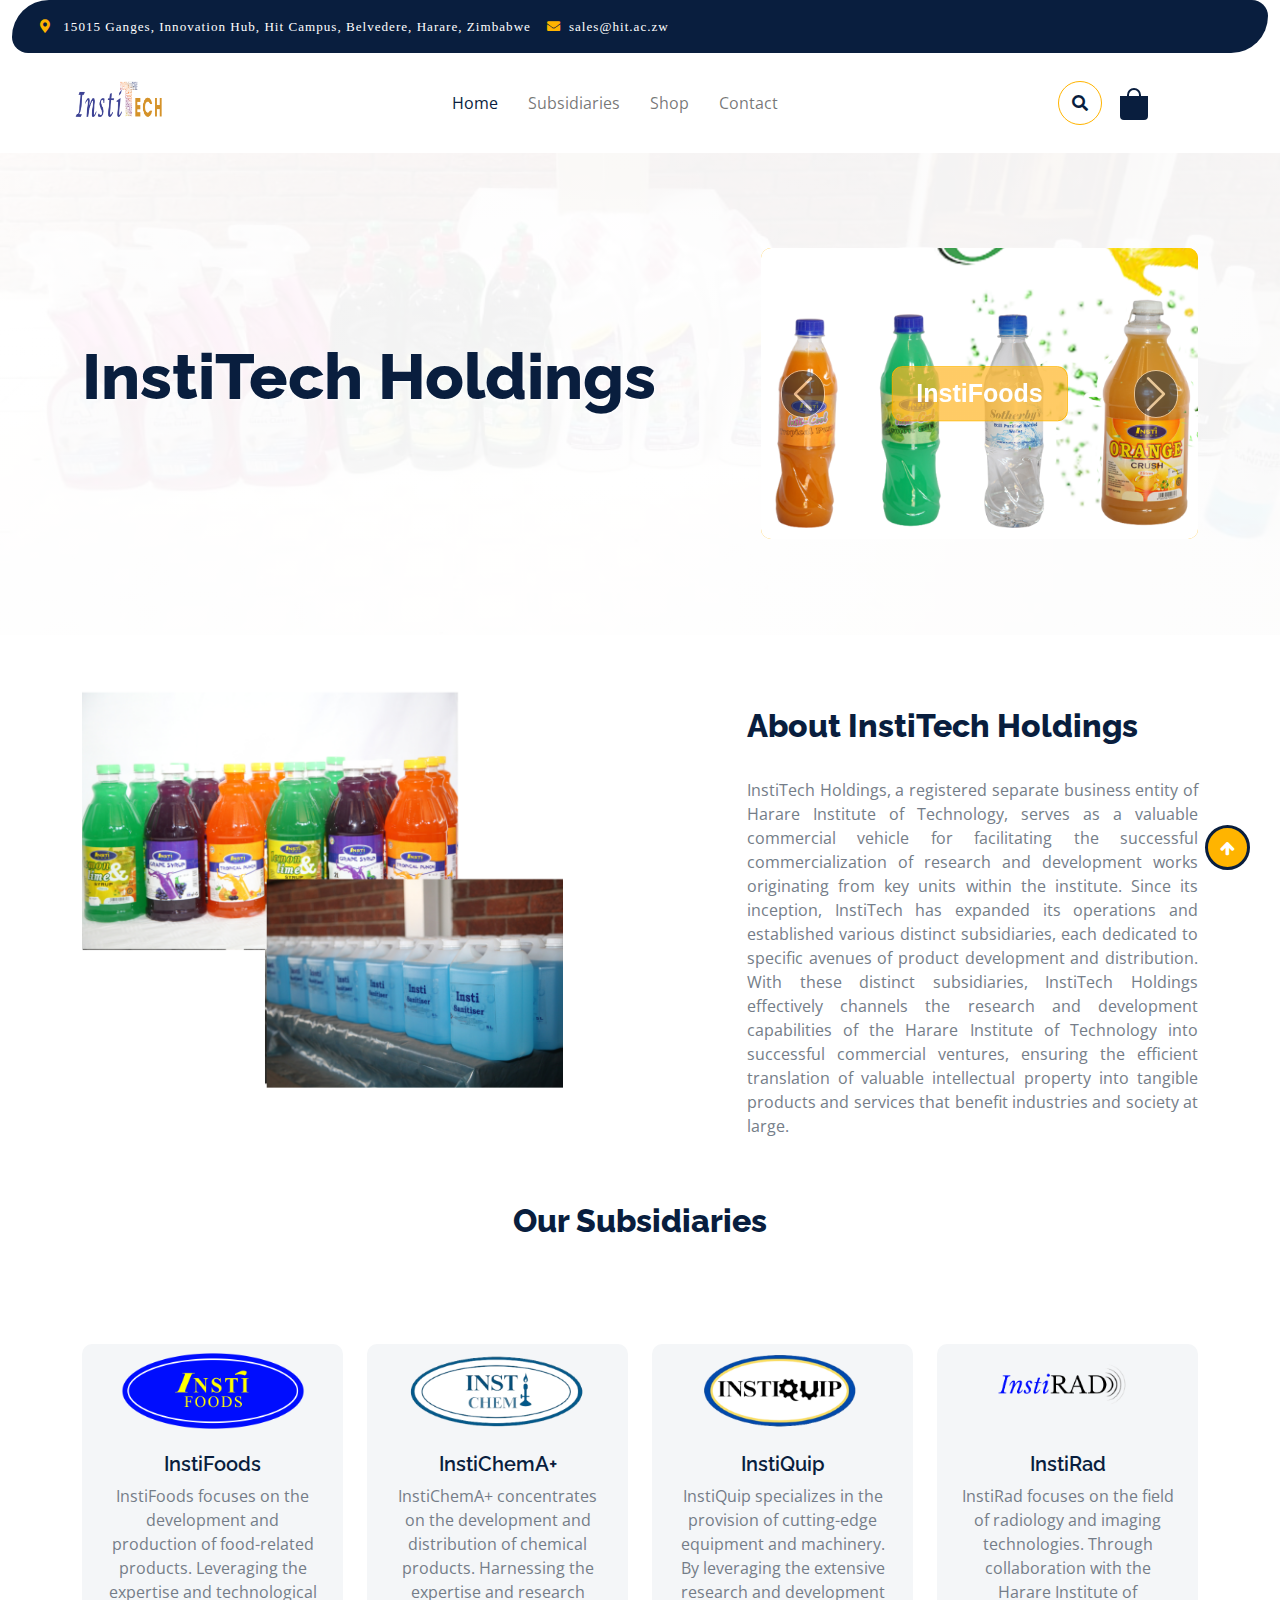
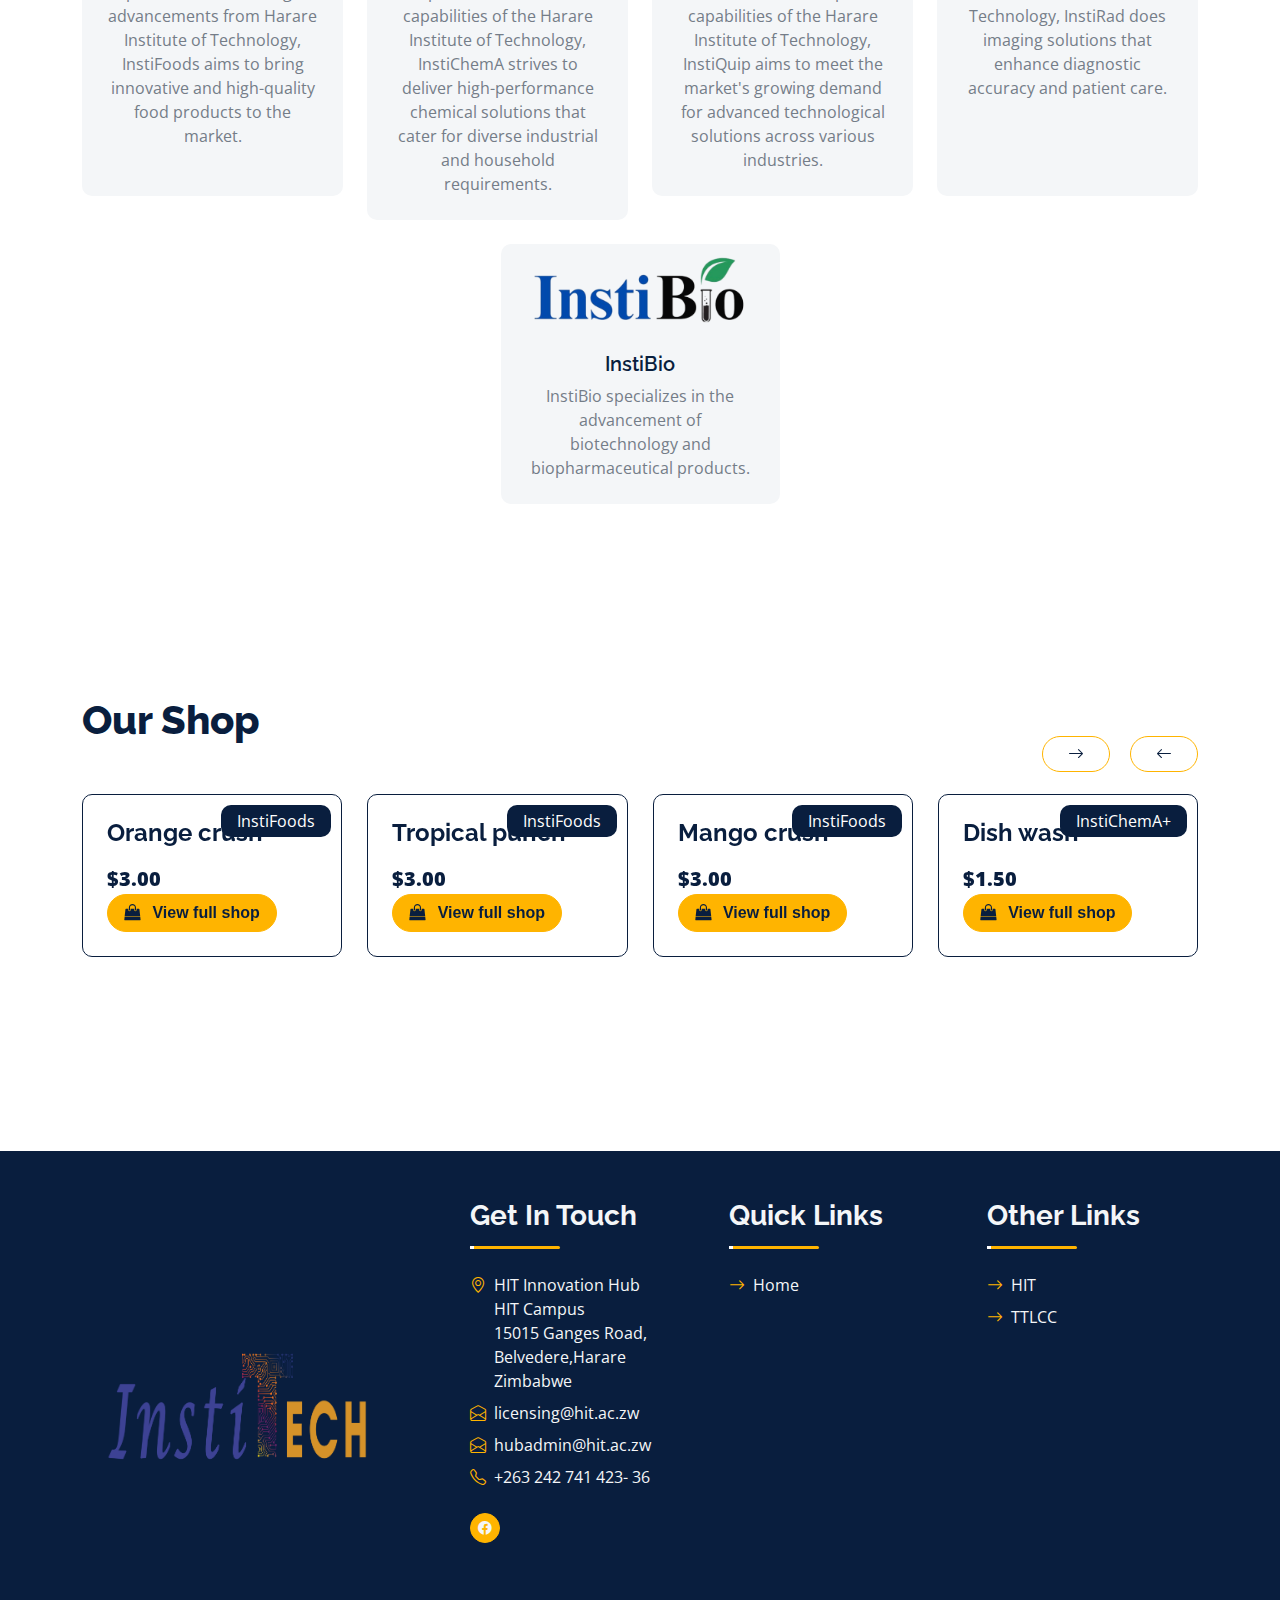
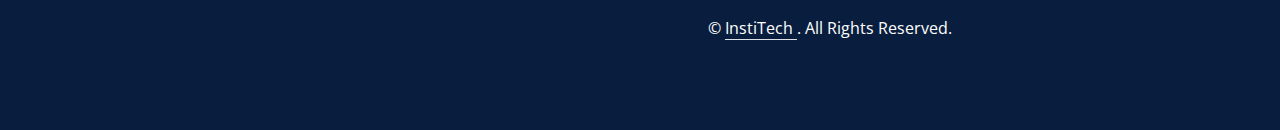
==== commit 99b14d5f: "Update index.html" ====
--- a/index.html
+++ b/index.html
@@ -134,7 +134,7 @@
                                     <a href="#" class="btn px-4 py-2 text-white rounded">InstiFoods</a>
                                 </div>
                                 <div class="carousel-item rounded">
-                                    <img src="img/instichem.jpg" class="img-fluid w-100 h-100 rounded" alt="Second slide">
+                                    <img src="img/instichem.JPG" class="img-fluid w-100 h-100 rounded" alt="Second slide">
                                     <a href="#" class="btn px-4 py-2 text-white rounded">InstiChem</a>
                                 </div>
                                  <div class="carousel-item rounded">
@@ -963,4 +963,4 @@
     <script src="js/main.js"></script>
     </body>
 
-</html>+</html>
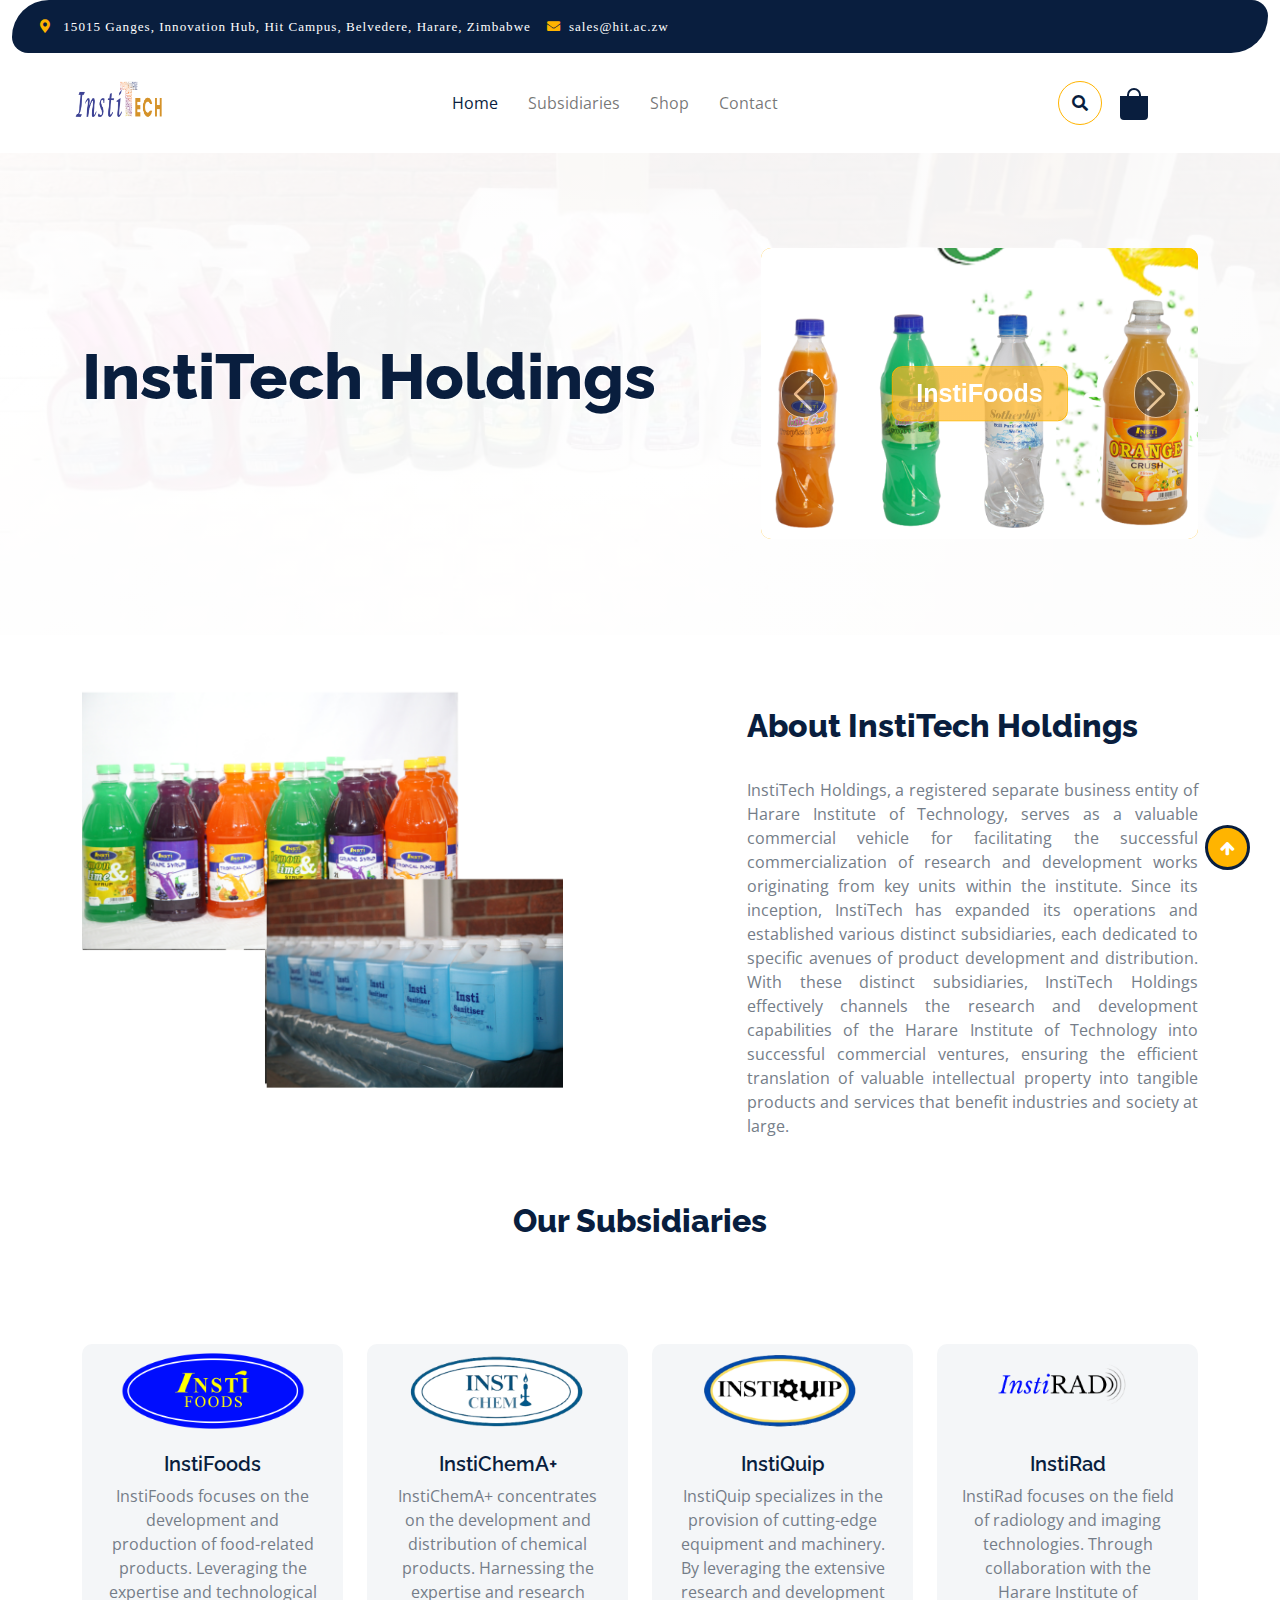
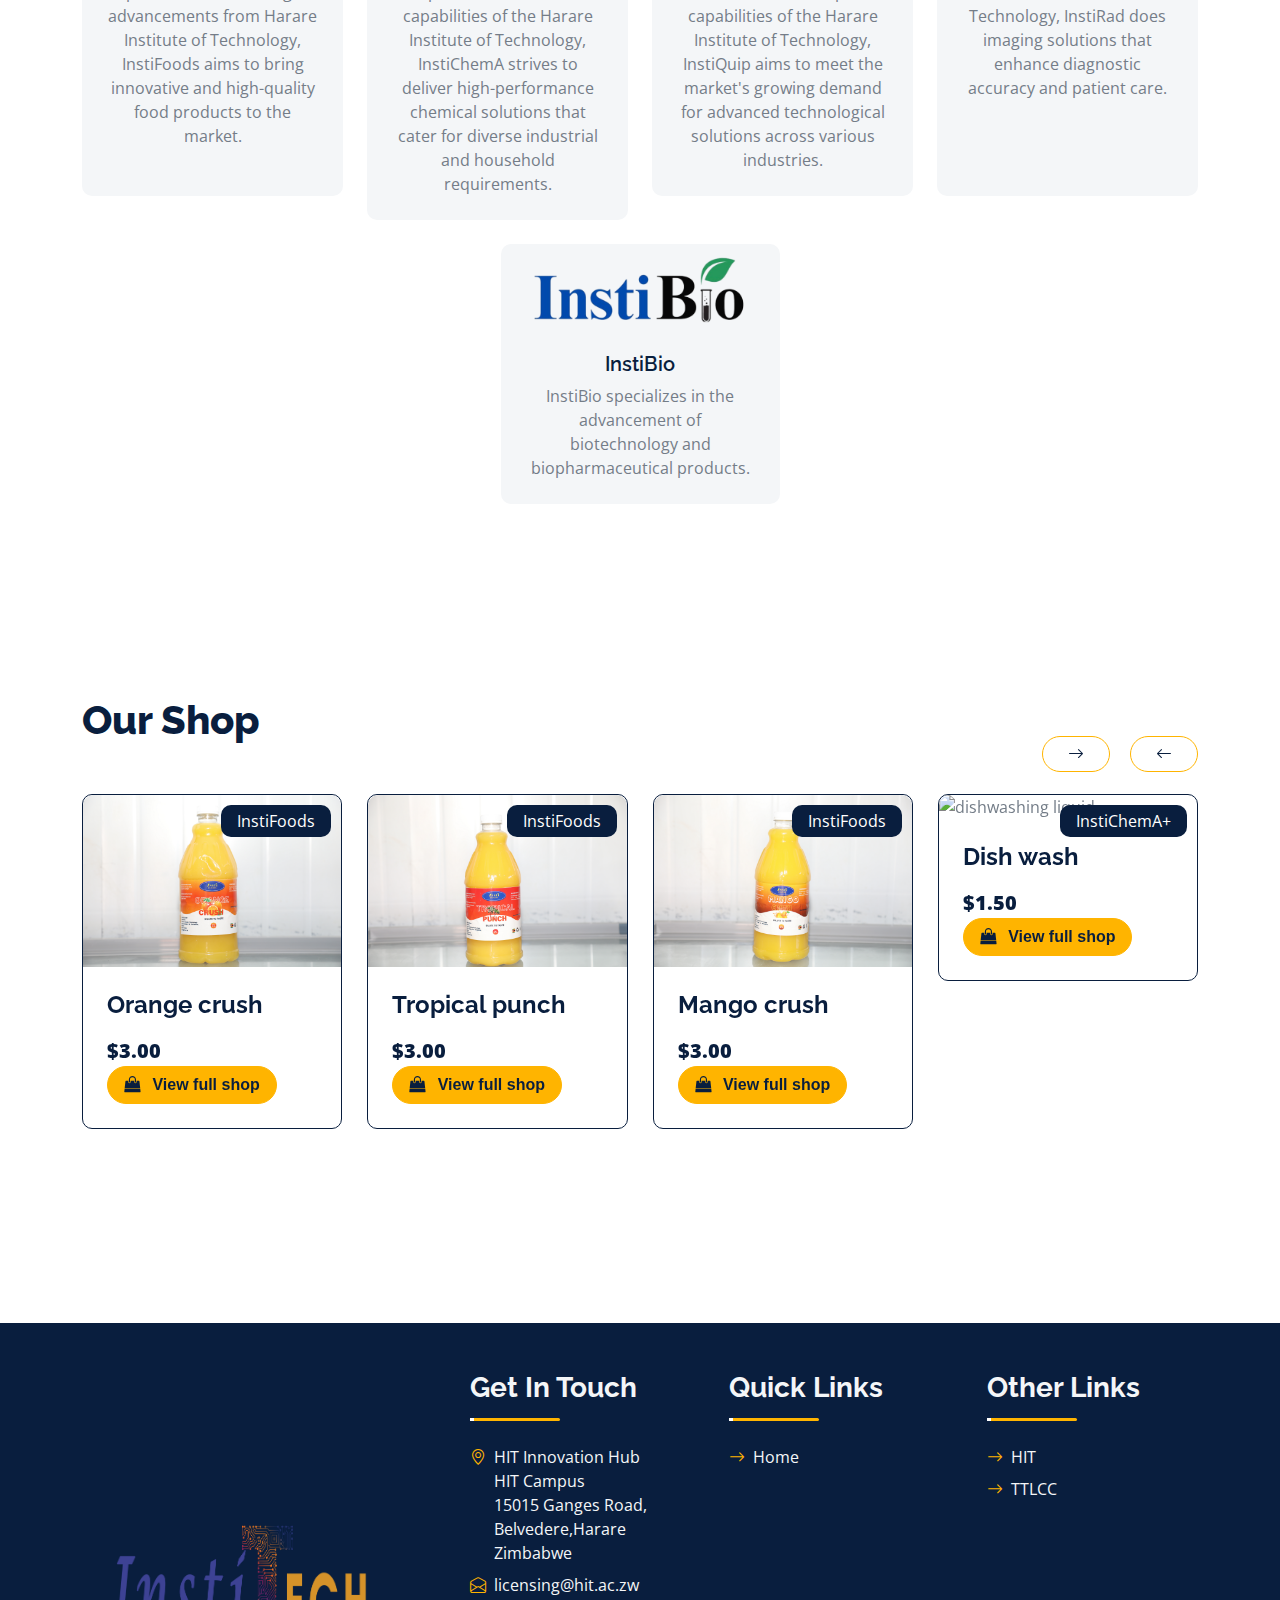
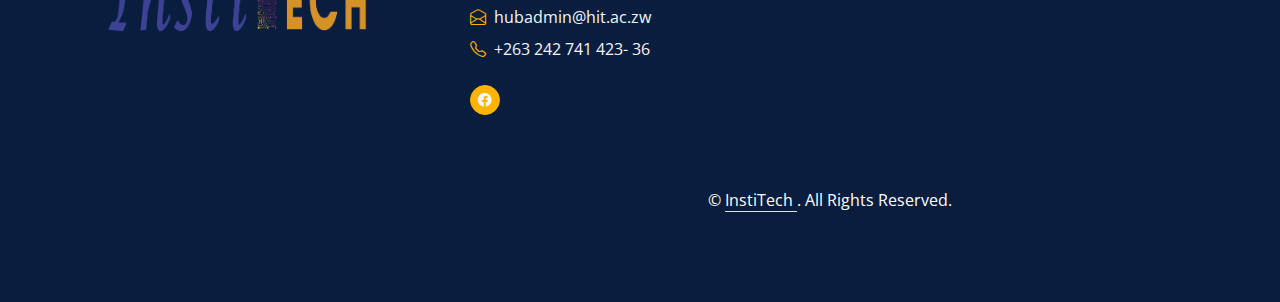
==== commit 79cae22b: "Update index.html" ====
--- a/index.html
+++ b/index.html
@@ -288,7 +288,7 @@
                 <div class="owl-carousel vegetable-carousel justify-content-center">
                     <div class="border border-primary rounded position-relative vesitable-item">
                         <div class="vesitable-img">
-                            <img src="img/orange.jpg" class="img-fluid w-100 rounded-top" alt="">
+                            <img src="img/orange.JPG" class="img-fluid w-100 rounded-top" alt="orange juice">
                         </div>
                         <div class="text-white bg-primary px-3 py-1 rounded position-absolute" style="top: 10px; right: 10px;">InstiFoods</div>
                         <div class="p-4 rounded-bottom">
@@ -302,7 +302,7 @@
                     </div>
                     <div class="border border-primary rounded position-relative vesitable-item">
                         <div class="vesitable-img">
-                            <img src="img/tropical.jpg" class="img-fluid w-100 rounded-top" alt="">
+                            <img src="img/tropical.JPG" class="img-fluid w-100 rounded-top" alt="tropical juice">
                         </div>
                         <div class="text-white bg-primary px-3 py-1 rounded position-absolute" style="top: 10px; right: 10px;">InstiFoods</div>
                         <div class="p-4 rounded-bottom">
@@ -316,7 +316,7 @@
                     </div>
                     <div class="border border-primary rounded position-relative vesitable-item">
                         <div class="vesitable-img">
-                            <img src="img/mango.jpg" class="img-fluid w-100 rounded-top bg-light" alt="">
+                            <img src="img/mango.JPG" class="img-fluid w-100 rounded-top bg-light" alt="mango juice">
                         </div>
                         <div class="text-white bg-primary px-3 py-1 rounded position-absolute" style="top: 10px; right: 10px;">InstiFoods</div>
                         <div class="p-4 rounded-bottom">
@@ -330,7 +330,7 @@
                     </div>
                     <div class="border border-primary rounded position-relative vesitable-item">
                         <div class="vesitable-img">
-                            <img src="img/dishwash.jpg" class="img-fluid w-100 rounded-top" alt="">
+                            <img src="img/dishwash.JPG" class="img-fluid w-100 rounded-top" alt="dishwashing liquid">
                         </div>
                         <div class="text-white bg-primary px-3 py-1 rounded position-absolute" style="top: 10px; right: 10px;">InstiChemA+</div>
                         <div class="p-4 rounded-bottom">
@@ -344,7 +344,7 @@
                     </div>
                     <div class="border border-primary rounded position-relative vesitable-item">
                         <div class="vesitable-img">
-                            <img src="img/pinkpaste.jpg" class="img-fluid w-100 rounded-top" alt="">
+                            <img src="img/pinkpaste.JPG" class="img-fluid w-100 rounded-top" alt="pink paste">
                         </div>
                         <div class="text-white bg-primary px-3 py-1 rounded position-absolute" style="top: 10px; right: 10px;">InstiChemA+</div>
                         <div class="p-4 rounded-bottom">
@@ -358,7 +358,7 @@
                     </div>
                     <div class="border border-primary rounded position-relative vesitable-item">
                         <div class="vesitable-img">
-                            <img src="img/ultrasoundgel.jpg" class="img-fluid w-100 rounded-top" alt="">
+                            <img src="img/ultrasoundgel.JPG" class="img-fluid w-100 rounded-top" alt="ultrasound gel">
                         </div>
                         <div class="text-white bg-primary px-3 py-1 rounded position-absolute" style="top: 10px; right: 10px;">InstiRad</div>
                         <div class="p-4 rounded-bottom">
@@ -372,7 +372,7 @@
                     </div>
                     <div class="border border-primary rounded position-relative vesitable-item">
                         <div class="vesitable-img">
-                            <img src="img/toiletcleaner.jpg" class="img-fluid w-100 rounded-top" alt="">
+                            <img src="img/toiletcleaner.JPG" class="img-fluid w-100 rounded-top" alt="toilet cleaner">
                         </div>
                         <div class="text-white bg-primary px-3 py-1 rounded position-absolute" style="top: 10px; right: 10px;">InstiChemA+</div>
                         <div class="p-4 rounded-bottom">
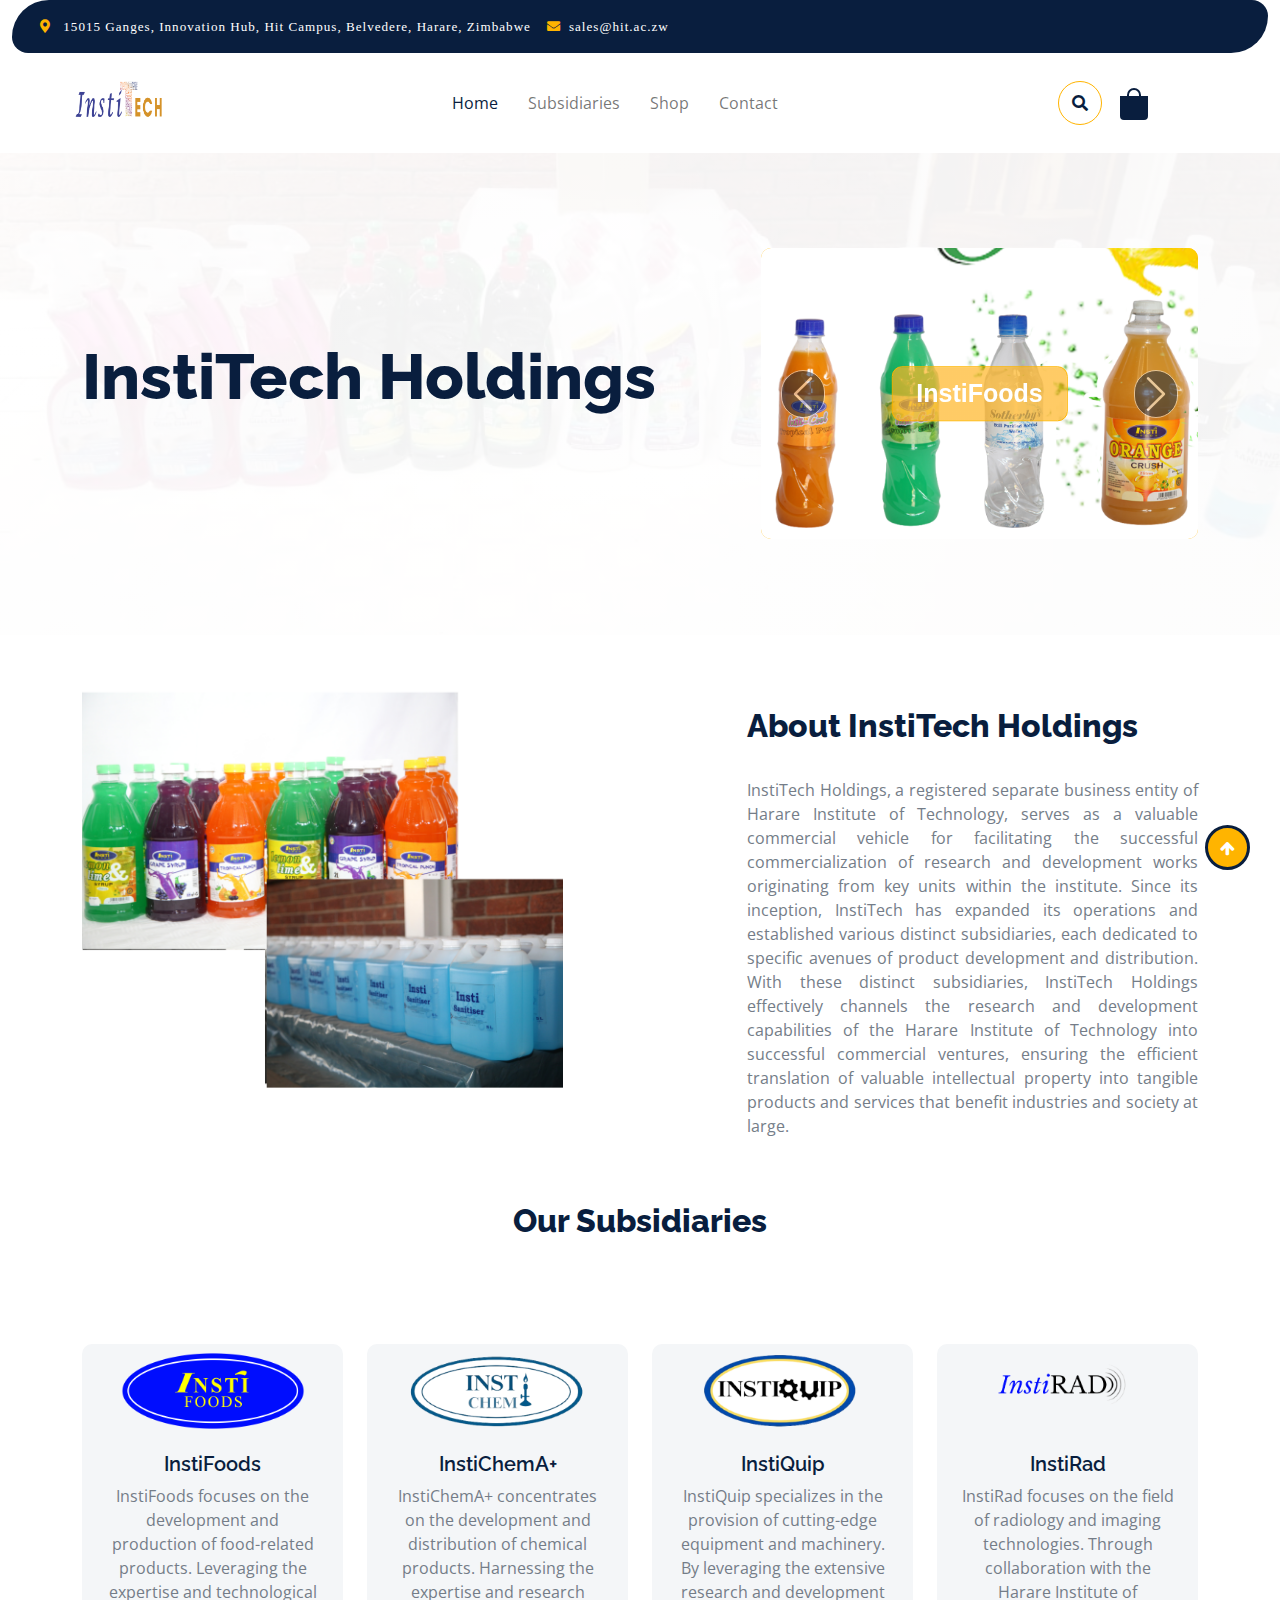
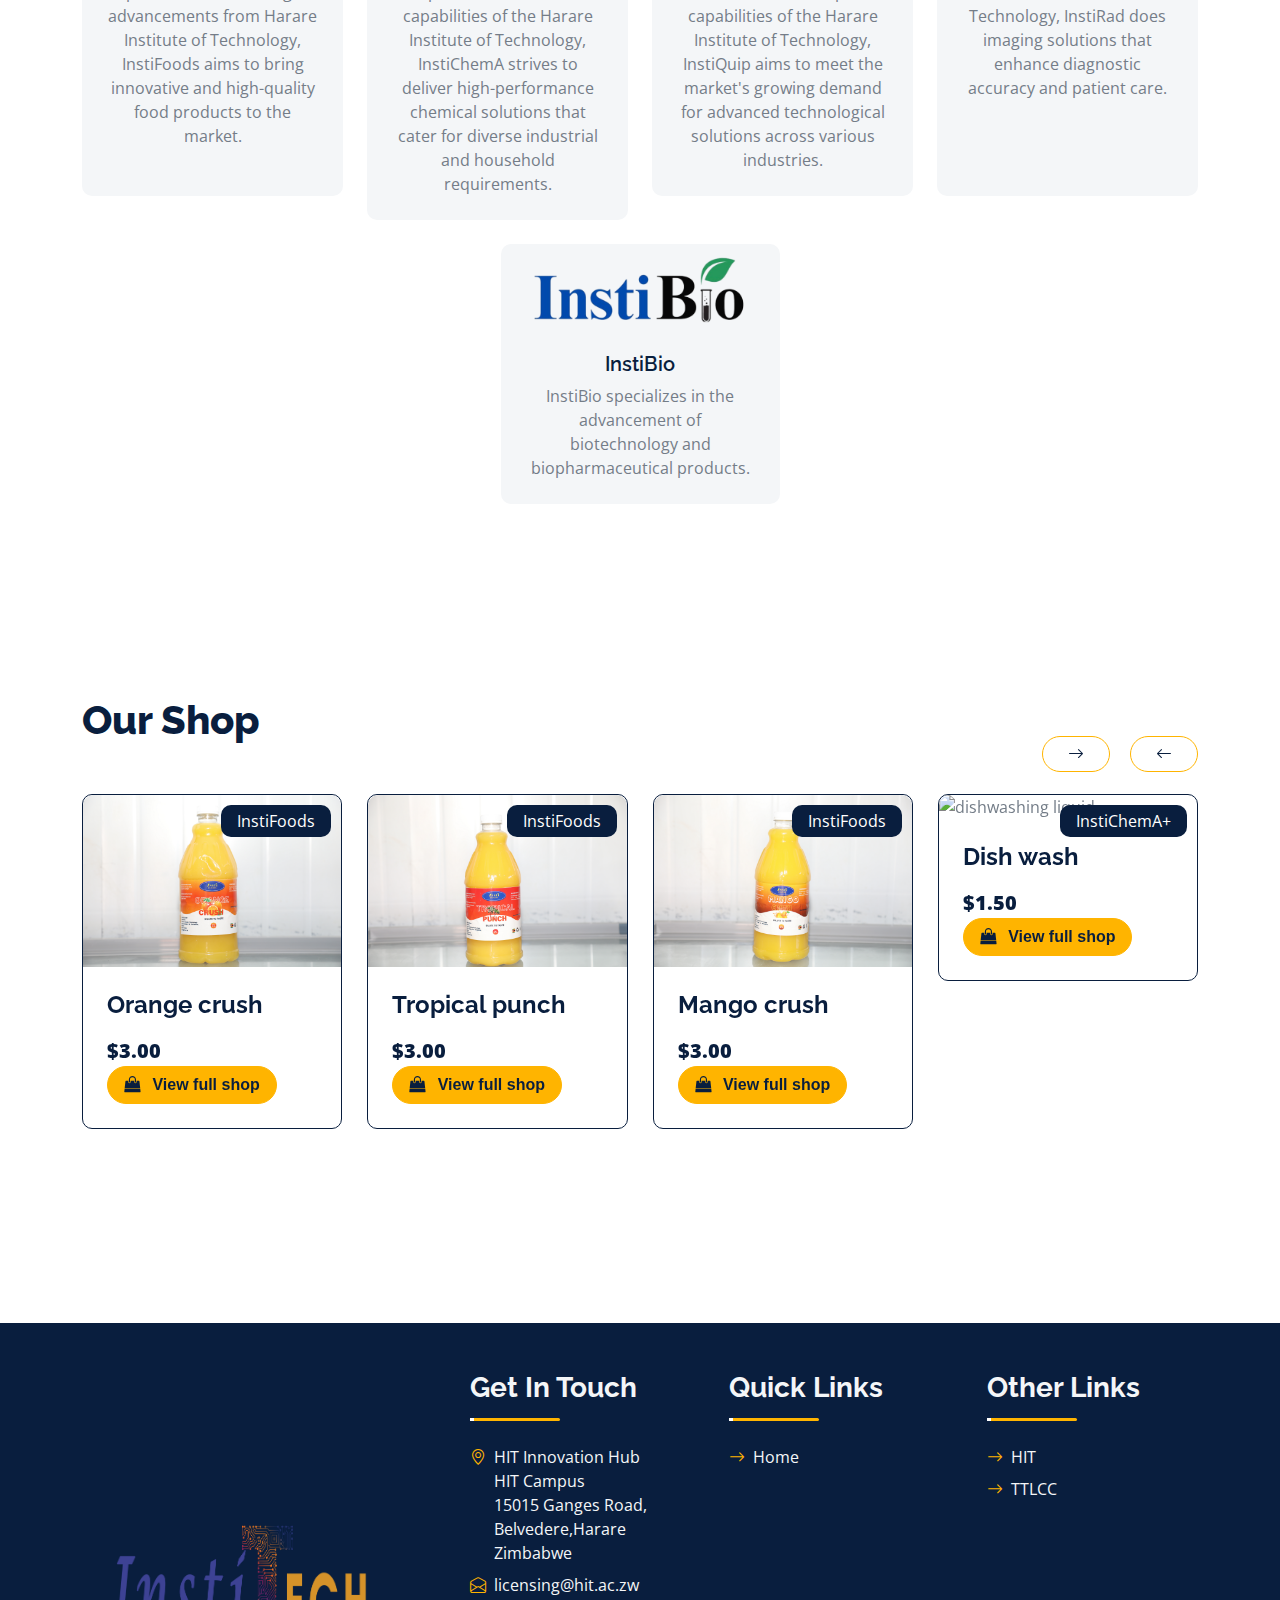
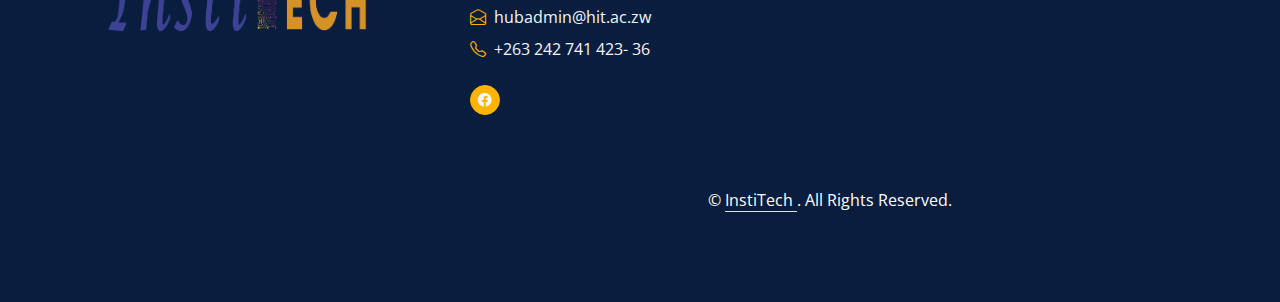
==== commit ab4c615a: "Update index.html" ====
--- a/index.html
+++ b/index.html
@@ -75,7 +75,7 @@
                     <div class="collapse navbar-collapse bg-white" id="navbarCollapse">
                         <div class="navbar-nav mx-auto">
                             <a href="index.html" class="nav-item nav-link active">Home</a>
-                            <a href="sub/index.html" class="nav-item nav-link">Subsidiaries</a>
+                            <a href="https://ttlccdeveloper.github.io/institech/index.html" class="nav-item nav-link">Subsidiaries</a>
                          
                             <a href="shop.html" class="nav-item nav-link">Shop</a>
                             <a href="contact.html" class="nav-item nav-link">Contact</a>
@@ -123,7 +123,7 @@
                 <div class="row g-5 align-items-center">
                     <div class="col-md-12 col-lg-7">
                         <h4 class="mb-3 text-secondary"> </h4>
-                        <h1 class="mb-5 display-3 text-primary" style="text-shadow:  1px 1px 3px #fff;">InstiTech Holdings</h1>
+                        <h1 class="mb-5 display-3" >InstiTech Holdings</h1>
                        
                     </div>
                     <div class="col-md-12 col-lg-5" >
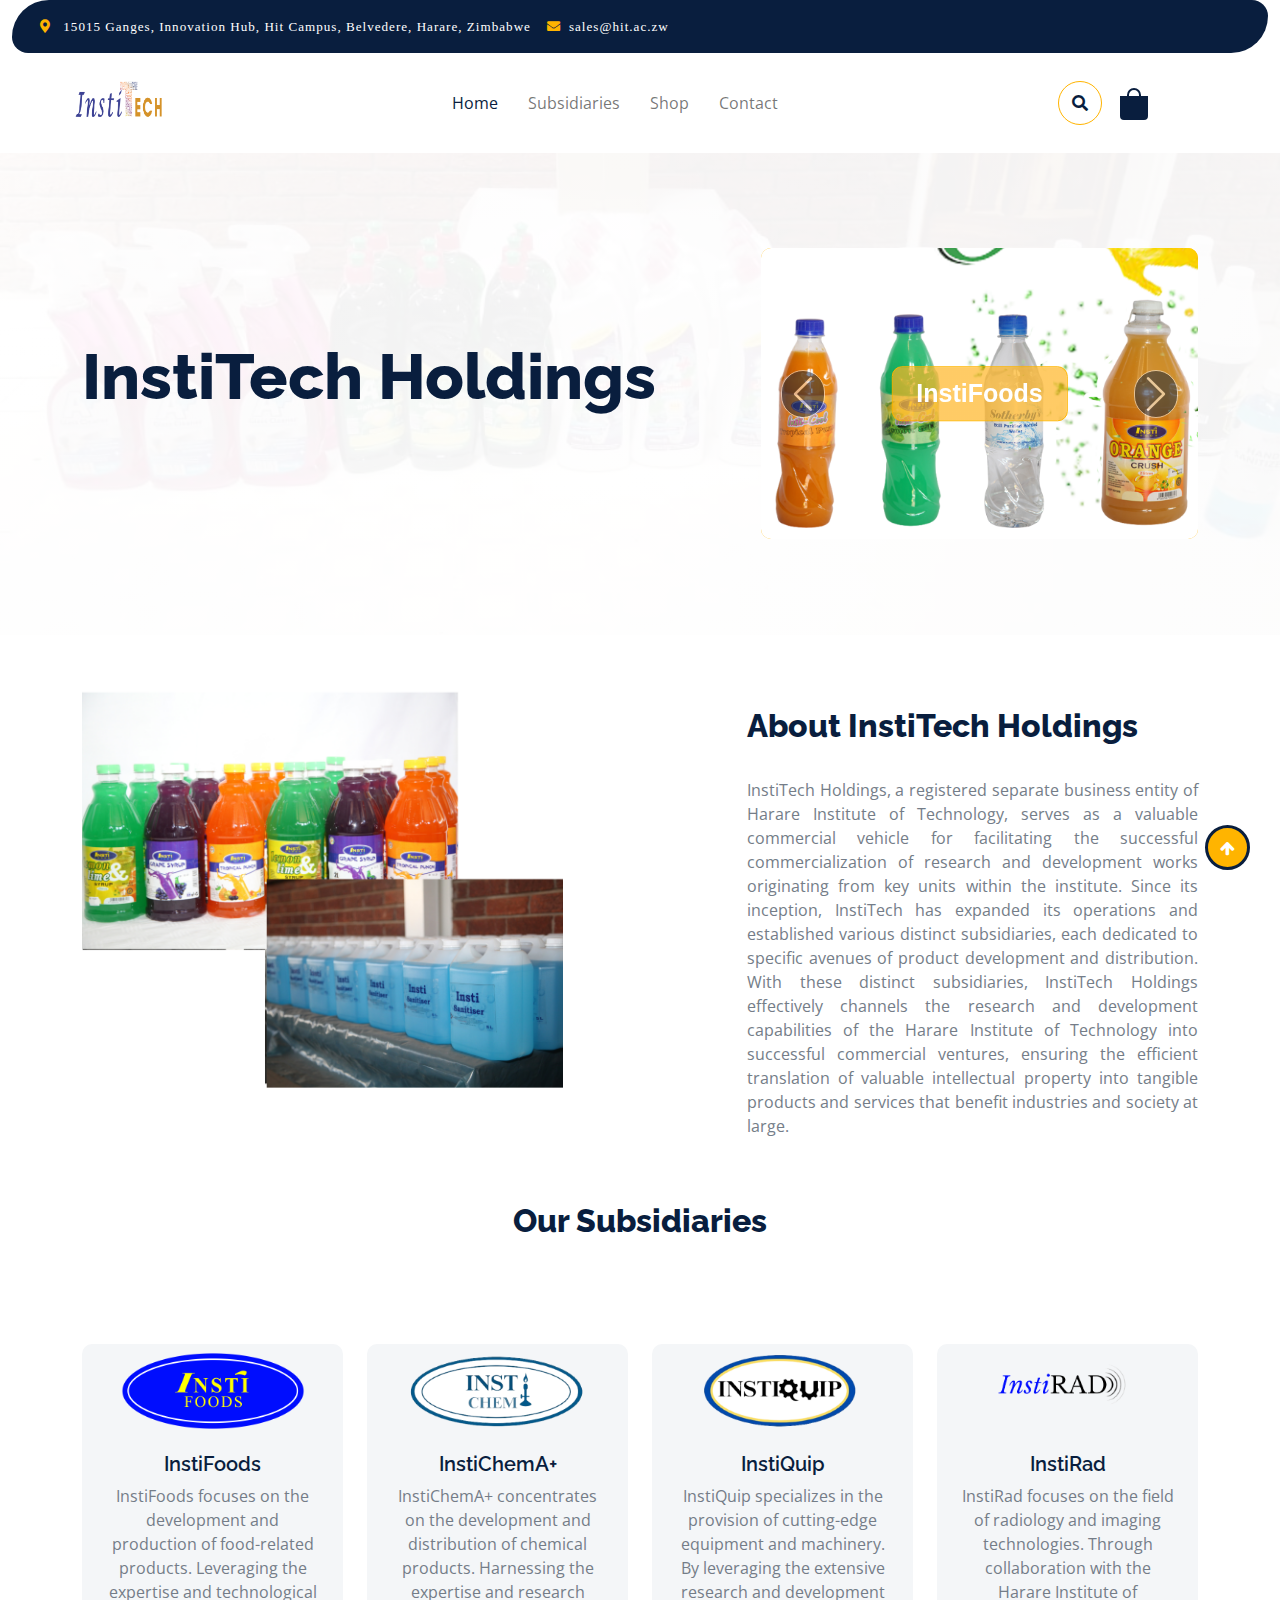
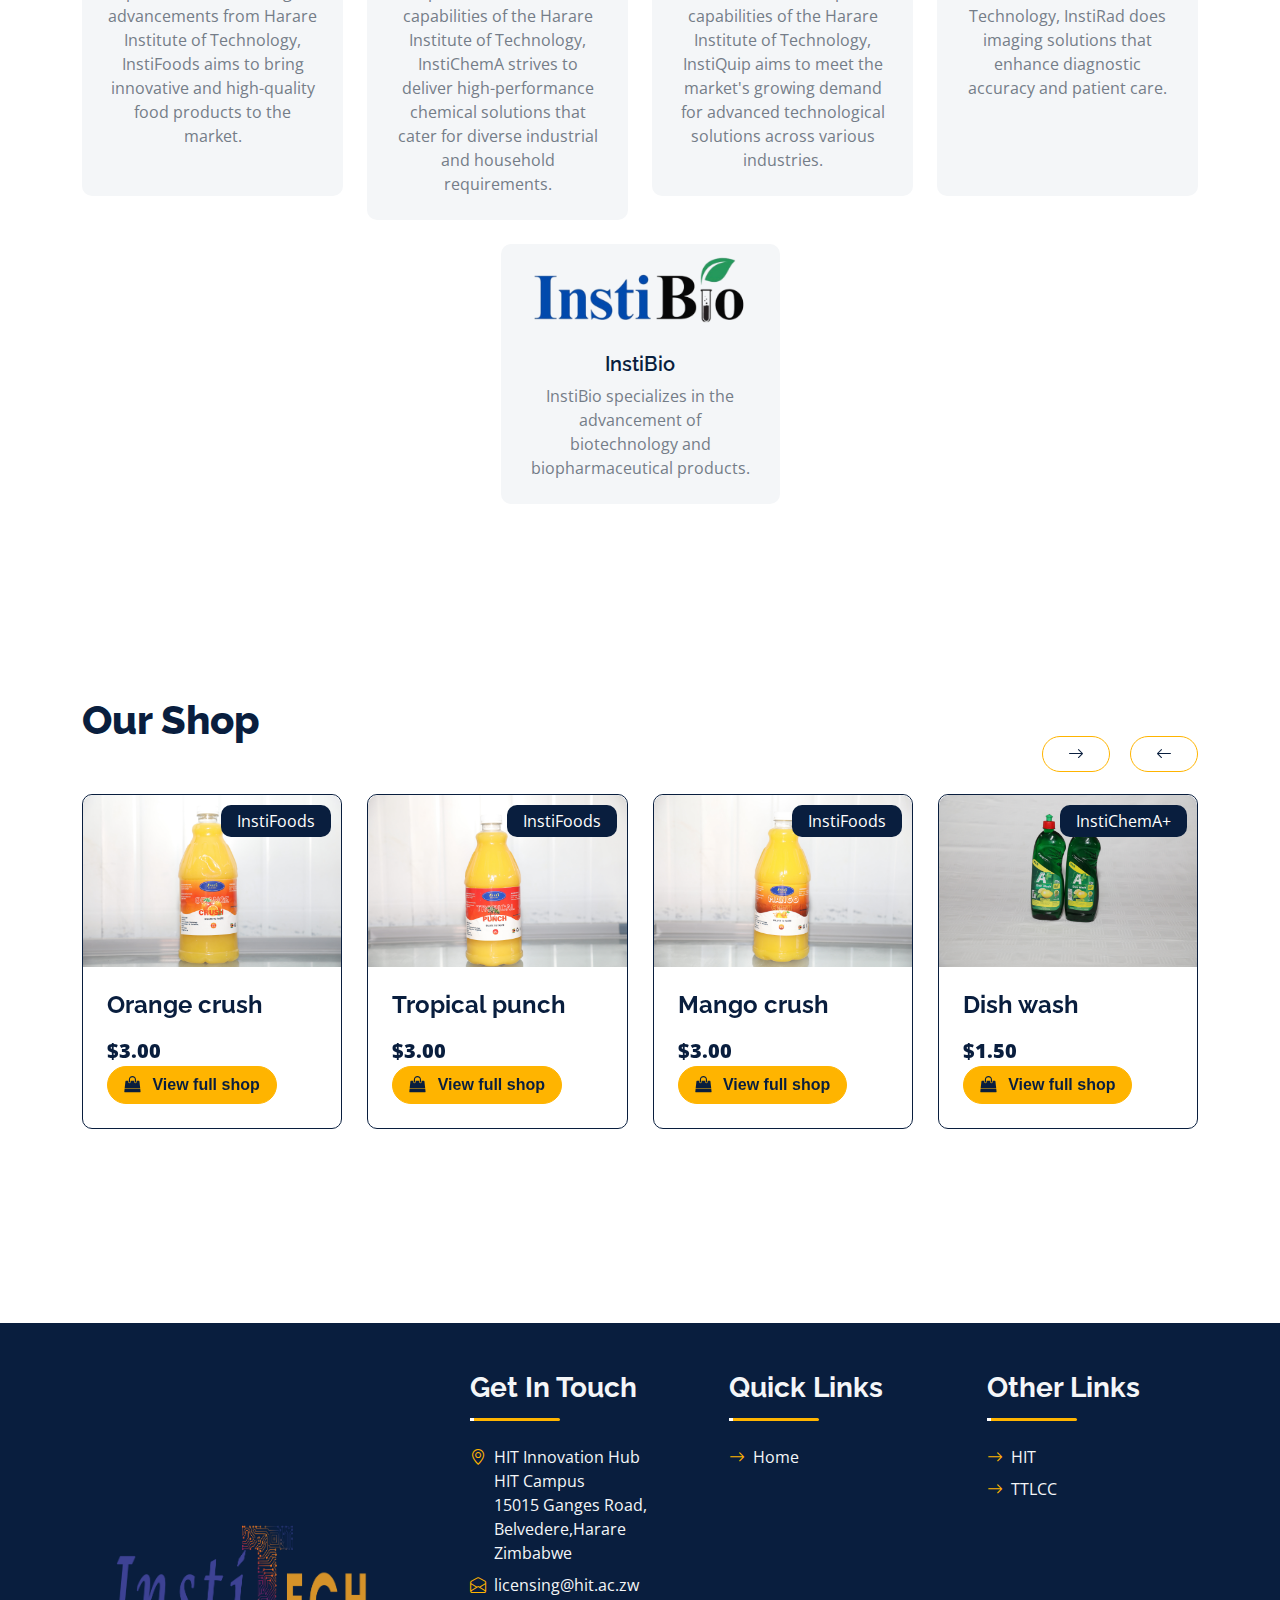
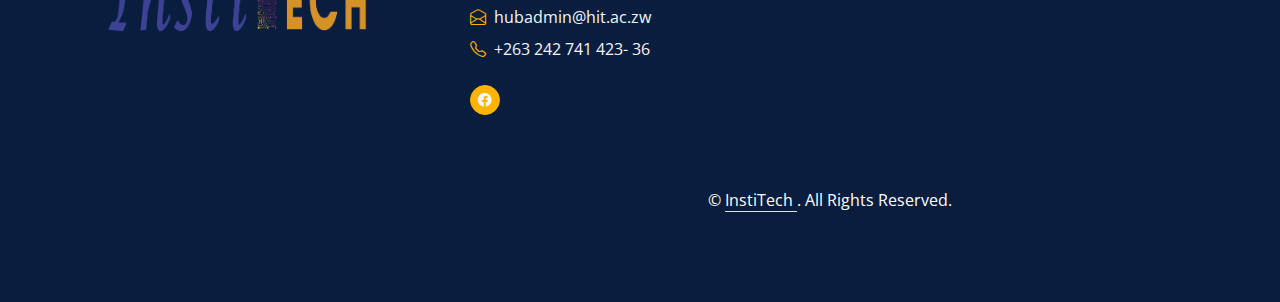
==== commit 4ed76fce: "Update index.html" ====
--- a/index.html
+++ b/index.html
@@ -75,7 +75,7 @@
                     <div class="collapse navbar-collapse bg-white" id="navbarCollapse">
                         <div class="navbar-nav mx-auto">
                             <a href="index.html" class="nav-item nav-link active">Home</a>
-                            <a href="https://ttlccdeveloper.github.io/institech/index.html" class="nav-item nav-link">Subsidiaries</a>
+                            <a href="sub/index.html" class="nav-item nav-link">Subsidiaries</a>
                          
                             <a href="shop.html" class="nav-item nav-link">Shop</a>
                             <a href="contact.html" class="nav-item nav-link">Contact</a>
@@ -134,11 +134,11 @@
                                     <a href="#" class="btn px-4 py-2 text-white rounded">InstiFoods</a>
                                 </div>
                                 <div class="carousel-item rounded">
-                                    <img src="img/instichem.JPG" class="img-fluid w-100 h-100 rounded" alt="Second slide">
+                                    <img src="img/instichem.jpg" class="img-fluid w-100 h-100 rounded" alt="Second slide">
                                     <a href="#" class="btn px-4 py-2 text-white rounded">InstiChem</a>
                                 </div>
                                  <div class="carousel-item rounded">
-                                    <img src="img/quip.JPG" class="img-fluid w-100 h-100 rounded" alt="Second slide">
+                                    <img src="img/quip.jpg" class="img-fluid w-100 h-100 rounded" alt="Second slide">
                                     <a href="#" class="btn px-4 py-2 text-white rounded">InstiQuip</a>
                                 </div>
                                <!----  <div class="carousel-item rounded">
@@ -288,7 +288,7 @@
                 <div class="owl-carousel vegetable-carousel justify-content-center">
                     <div class="border border-primary rounded position-relative vesitable-item">
                         <div class="vesitable-img">
-                            <img src="img/orange.JPG" class="img-fluid w-100 rounded-top" alt="orange juice">
+                            <img src="img/orange.jpg" class="img-fluid w-100 rounded-top" alt="orange juice">
                         </div>
                         <div class="text-white bg-primary px-3 py-1 rounded position-absolute" style="top: 10px; right: 10px;">InstiFoods</div>
                         <div class="p-4 rounded-bottom">
@@ -302,7 +302,7 @@
                     </div>
                     <div class="border border-primary rounded position-relative vesitable-item">
                         <div class="vesitable-img">
-                            <img src="img/tropical.JPG" class="img-fluid w-100 rounded-top" alt="tropical juice">
+                            <img src="img/tropical.jpg" class="img-fluid w-100 rounded-top" alt="tropical juice">
                         </div>
                         <div class="text-white bg-primary px-3 py-1 rounded position-absolute" style="top: 10px; right: 10px;">InstiFoods</div>
                         <div class="p-4 rounded-bottom">
@@ -316,7 +316,7 @@
                     </div>
                     <div class="border border-primary rounded position-relative vesitable-item">
                         <div class="vesitable-img">
-                            <img src="img/mango.JPG" class="img-fluid w-100 rounded-top bg-light" alt="mango juice">
+                            <img src="img/mango.jpg" class="img-fluid w-100 rounded-top bg-light" alt="mango juice">
                         </div>
                         <div class="text-white bg-primary px-3 py-1 rounded position-absolute" style="top: 10px; right: 10px;">InstiFoods</div>
                         <div class="p-4 rounded-bottom">
@@ -330,7 +330,7 @@
                     </div>
                     <div class="border border-primary rounded position-relative vesitable-item">
                         <div class="vesitable-img">
-                            <img src="img/dishwash.JPG" class="img-fluid w-100 rounded-top" alt="dishwashing liquid">
+                            <img src="img/dishwash.jpg" class="img-fluid w-100 rounded-top" alt="dishwashing liquid">
                         </div>
                         <div class="text-white bg-primary px-3 py-1 rounded position-absolute" style="top: 10px; right: 10px;">InstiChemA+</div>
                         <div class="p-4 rounded-bottom">
@@ -344,7 +344,7 @@
                     </div>
                     <div class="border border-primary rounded position-relative vesitable-item">
                         <div class="vesitable-img">
-                            <img src="img/pinkpaste.JPG" class="img-fluid w-100 rounded-top" alt="pink paste">
+                            <img src="img/pinkpaste.jpg" class="img-fluid w-100 rounded-top" alt="pink paste">
                         </div>
                         <div class="text-white bg-primary px-3 py-1 rounded position-absolute" style="top: 10px; right: 10px;">InstiChemA+</div>
                         <div class="p-4 rounded-bottom">
@@ -358,7 +358,7 @@
                     </div>
                     <div class="border border-primary rounded position-relative vesitable-item">
                         <div class="vesitable-img">
-                            <img src="img/ultrasoundgel.JPG" class="img-fluid w-100 rounded-top" alt="ultrasound gel">
+                            <img src="img/ultrasoundgel.jpg" class="img-fluid w-100 rounded-top" alt="ultrasound gel">
                         </div>
                         <div class="text-white bg-primary px-3 py-1 rounded position-absolute" style="top: 10px; right: 10px;">InstiRad</div>
                         <div class="p-4 rounded-bottom">
@@ -372,7 +372,7 @@
                     </div>
                     <div class="border border-primary rounded position-relative vesitable-item">
                         <div class="vesitable-img">
-                            <img src="img/toiletcleaner.JPG" class="img-fluid w-100 rounded-top" alt="toilet cleaner">
+                            <img src="img/toiletcleaner.jpg" class="img-fluid w-100 rounded-top" alt="toilet cleaner">
                         </div>
                         <div class="text-white bg-primary px-3 py-1 rounded position-absolute" style="top: 10px; right: 10px;">InstiChemA+</div>
                         <div class="p-4 rounded-bottom">
